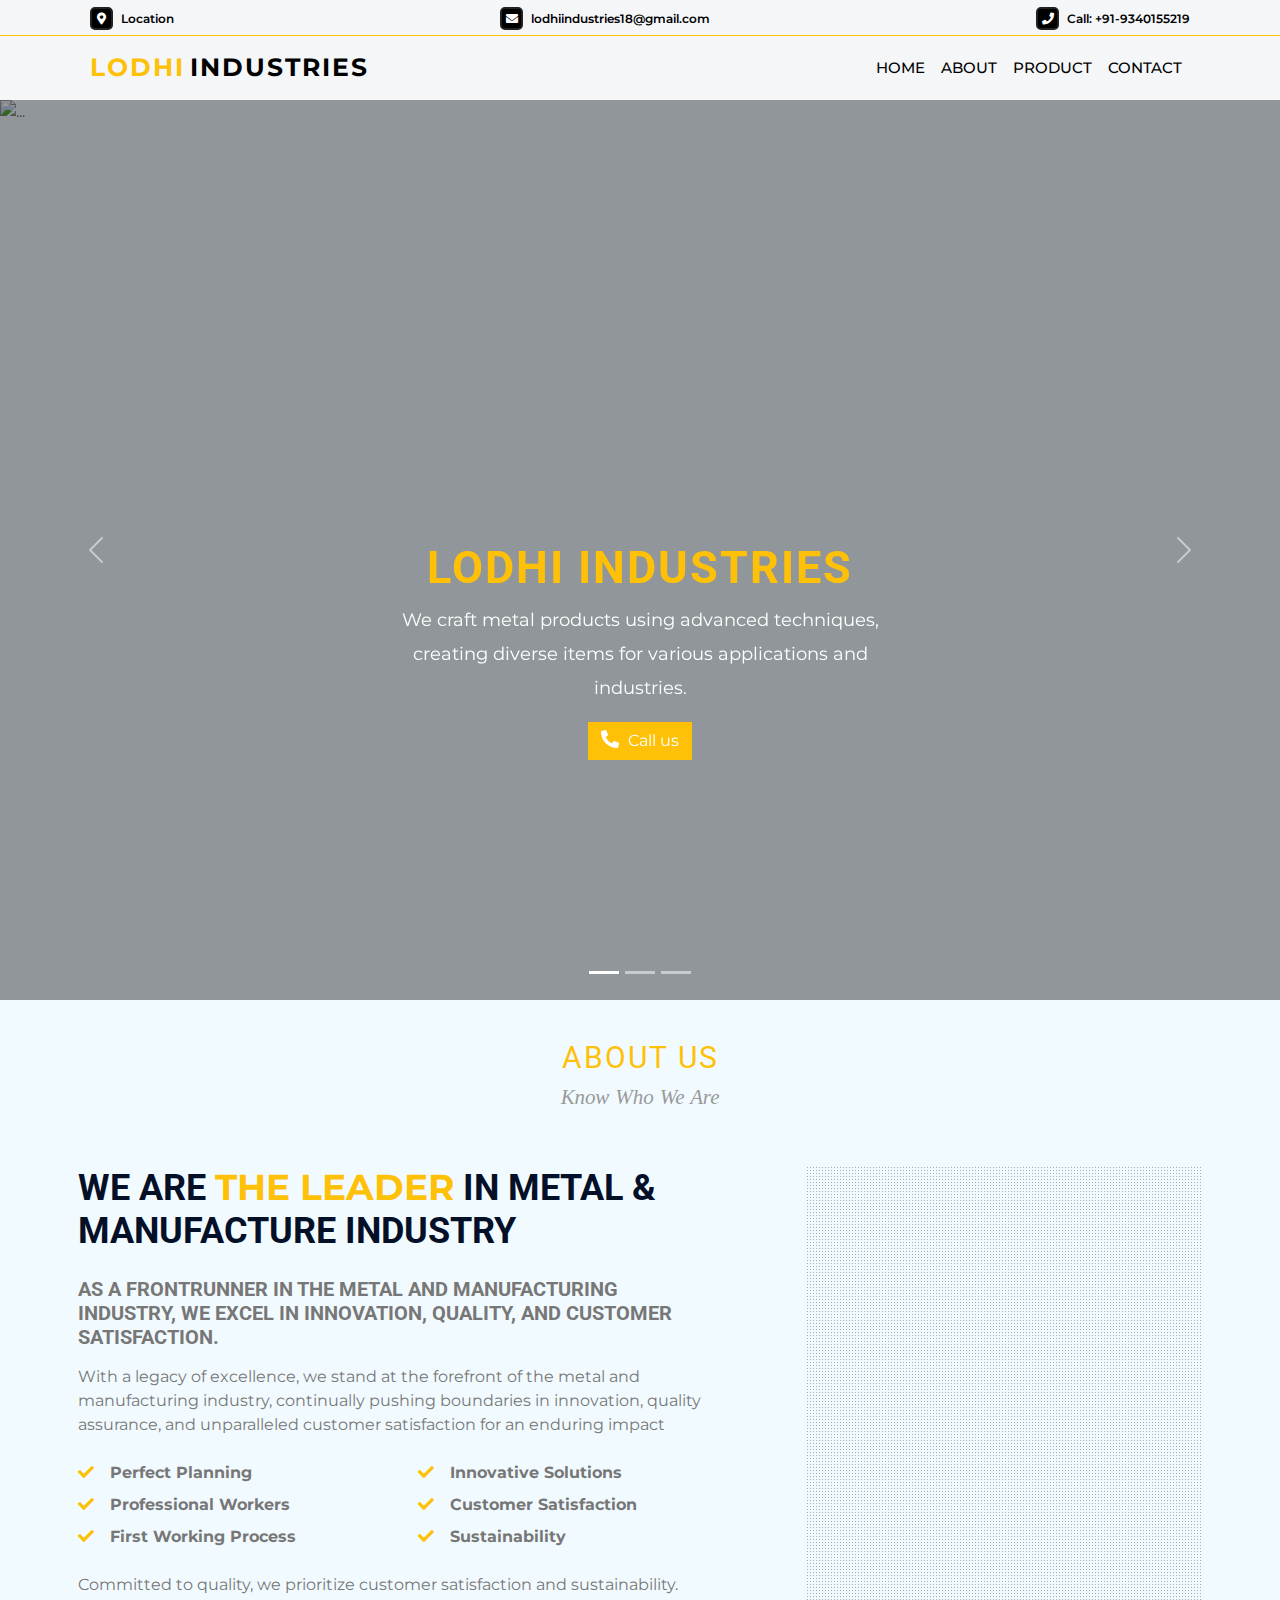
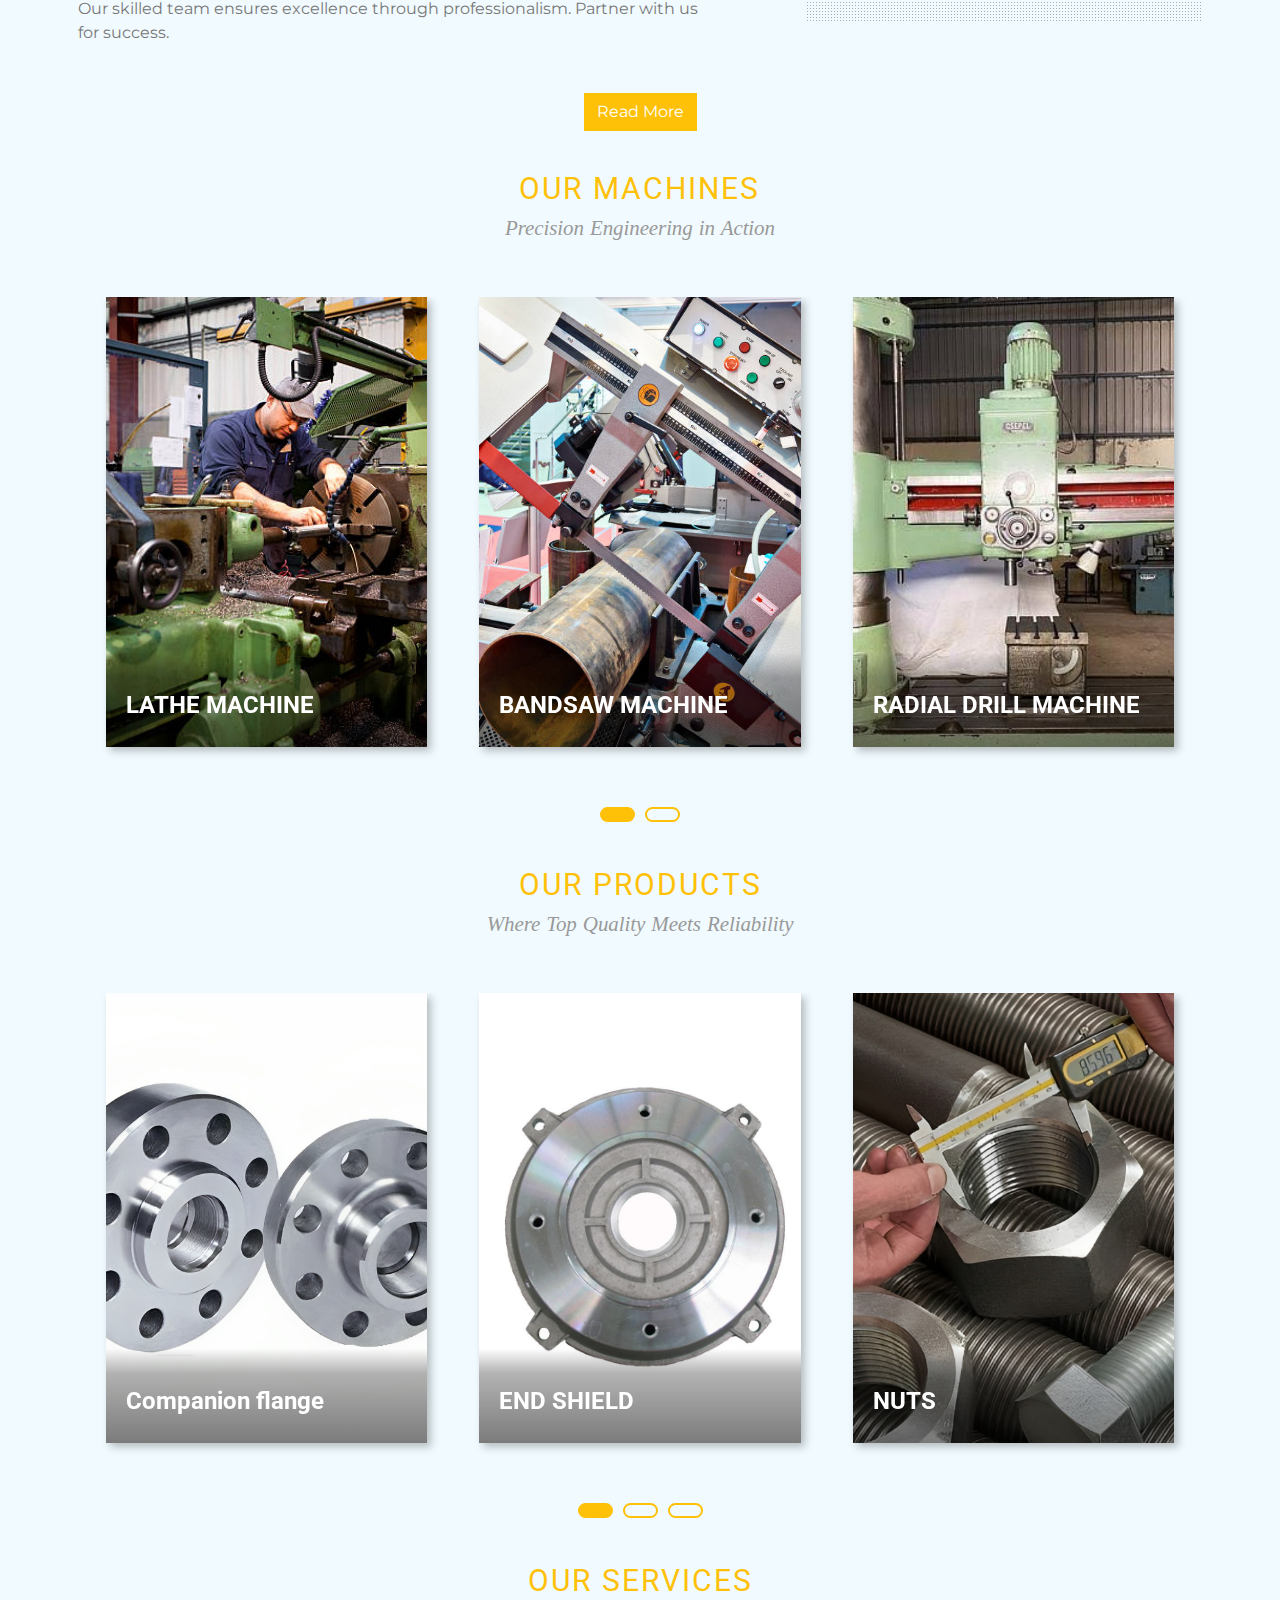
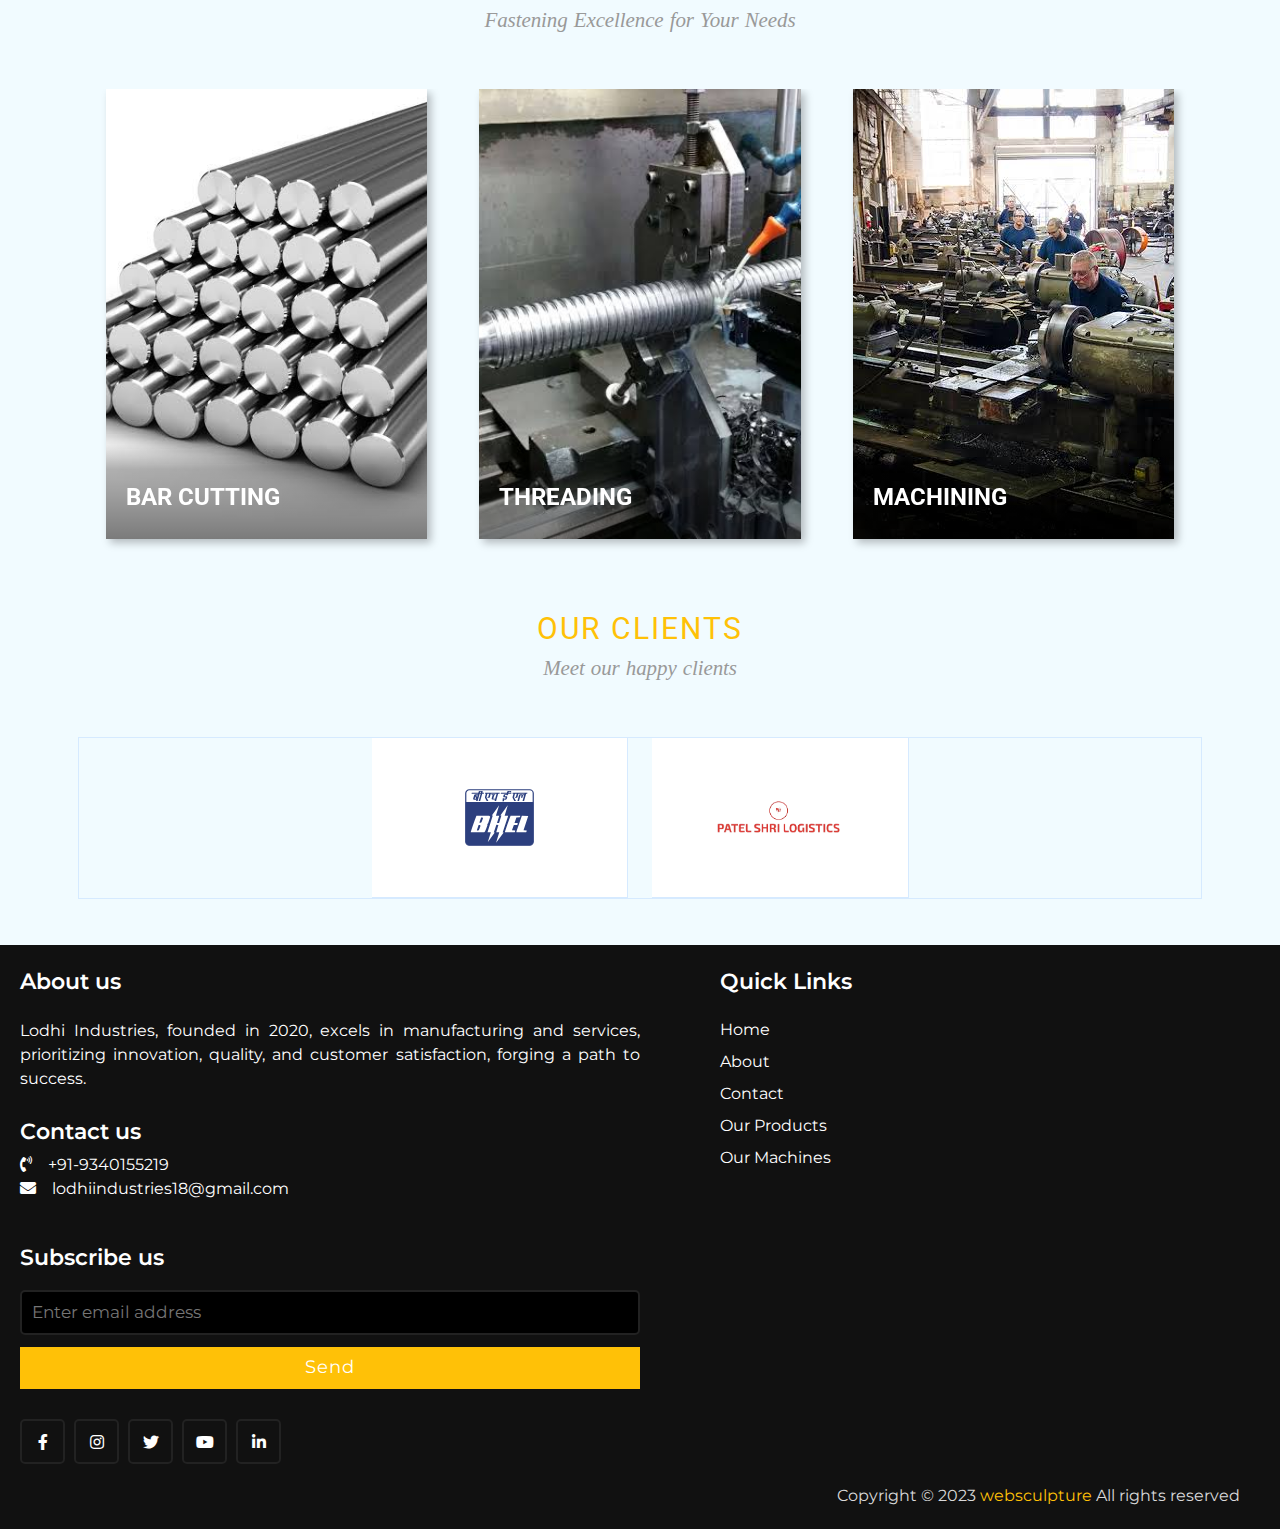
==== index.html @ 5f83c6af "mmsndpdss" ====
<!DOCTYPE html>
<html lang="en">
<!--divinectorweb.com-->
<head>
	<meta charset="UTF-8">
	<meta content="IE=edge" http-equiv="X-UA-Compatible">
	<meta content="width=device-width, initial-scale=1.0" name="viewport">
  
	<title>Lodhi Industries</title>
	<!-- All CSS -->
	<link href="bootstrap.min.css" rel="stylesheet">
	<link href="https://cdn.jsdelivr.net/npm/bootstrap-icons@1.7.2/font/bootstrap-icons.css" rel="stylesheet">
	<link
      rel="stylesheet"
      href="https://cdnjs.cloudflare.com/ajax/libs/font-awesome/6.0.0-beta3/css/all.min.css"
    />
    <!-- Google Font -->
    <link
      href="https://fonts.googleapis.com/css2?family=Poppins:wght@400;500;600&display=swap"
      rel="stylesheet"
    />
    <!-- Favicon -->
    <link href="img/favicon.ico" rel="icon">

    <!-- Google Web Fonts -->
    <link rel="preconnect" href="https://fonts.gstatic.com">
    <link href="https://fonts.googleapis.com/css2?family=Open+Sans:wght@400;600&family=Roboto:wght@500;700&display=swap" rel="stylesheet"> 

    <!-- Icon Font Stylesheet -->
    <link href="https://cdnjs.cloudflare.com/ajax/libs/font-awesome/5.15.0/css/all.min.css" rel="stylesheet">
    <link href="https://cdn.jsdelivr.net/npm/bootstrap-icons@1.4.1/font/bootstrap-icons.css" rel="stylesheet">
    
  <!-- Include Toastr CSS -->
<link rel="stylesheet" type="text/css" href="https://cdnjs.cloudflare.com/ajax/libs/toastr.js/latest/toastr.min.css">

<!-- Include Toastr JavaScript -->
    <script src="https://cdnjs.cloudflare.com/ajax/libs/toastr.js/latest/toastr.min.js"></script>
    
    <!-- Template Stylesheet -->
    <link href="css/style.css" rel="stylesheet">
    
    <!-- owl varousel -->
    <script  src="https://code.jquery.com/jquery-3.5.1.js"></script>
    <script src="https://cdnjs.cloudflare.com/ajax/libs/OwlCarousel2/2.3.4/owl.carousel.min.js"></script>
    <link rel="stylesheet" href="https://cdnjs.cloudflare.com/ajax/libs/OwlCarousel2/2.3.4/assets/owl.carousel.min.css">

    <!-- Libraries Stylesheet -->
    <!-- <link href="lib/owlcarousel/assets/owl.carousel.min.css" rel="stylesheet"> -->
    <link href="lib/tempusdominus/css/tempusdominus-bootstrap-4.min.css" rel="stylesheet" />
    <link href="lib/lightbox/css/lightbox.min.css" rel="stylesheet">

    <!-- Customized Bootstrap Stylesheet -->
    <link href="css/bootstrap.min.css" rel="stylesheet">
<!-- Include Toastr CSS -->
<link rel="stylesheet" type="text/css" href="https://cdnjs.cloudflare.com/ajax/libs/toastr.js/latest/toastr.min.css">

<!-- Include Toastr JavaScript -->
    <script src="https://cdnjs.cloudflare.com/ajax/libs/toastr.js/latest/toastr.min.js"></script>
    <!-- Template Stylesheet -->
    <link href="css/style.css" rel="stylesheet">
	<link href="style.css" rel="stylesheet">
  <!-- <link rel="stylesheet" href="test.css"> -->
</head>
<body>
  <div class="subheader-container bg-light ">
    <div class="container">
      <div class="subheader">
  <div class="left-header">
    <div class="location">
      <a href="https://maps.google.com/maps?q=Your+Address" target="_blank"><i class="fas fa-map-marker-alt"></i> <span>Location</span> </a>
    </div>
    <div class="mail">
      <a href="mailto:lodhiindustries18@gmail.com"> <i class="fas fa-envelope"></i> <span>lodhiindustries18@gmail.com</span> </a>
    </div>
    <div class="phone-header">
      <a  href="tel:9340155219">  <i class="fas fa-phone"></i> <span>Call: +91-9340155219</span> </a>
    </div>
  </div>
    <div class="social-media">
      <a href="#"><i class="fab fa-facebook-f"></i> </a>
      <a href="#"><i class="fab fa-twitter"></i> </a>
      <a href="#"><i class="fab fa-instagram"></i> </a>
    </div>
  </div>
  </div>
  </div>

<div class="seperator"></div>
	<nav class="navbar navbar-expand-lg navbar-light bg-light fixed-top">
		<div class="container">
			<a class="navbar-brand" href="index.html"><span class="text-warning">Lodhi</span>Industries</a> <button aria-controls="navbarSupportedContent" aria-expanded="false" aria-label="Toggle navigation" class="navbar-toggler" data-bs-target="#navbarSupportedContent" data-bs-toggle="collapse" type="button"><span class="navbar-toggler-icon"></span></button>
			<div class="collapse navbar-collapse" id="navbarSupportedContent">
				<ul class="navbar-nav ms-auto mb-2 mb-lg-0">
					<li class="nav-item">
						<a class="nav-link" href="index.html">Home</a>
					</li>
					<li class="nav-item">
						<a class="nav-link" href="about.html">About</a>
					</li>
					<li class="nav-item">
            <a class="nav-link" href="product.html">Product</a>
					</li>
     
					<li class="nav-item">
						<a class="nav-link" href="contact.html">Contact</a>
					</li>
				</ul>
			</div>
		</div>
	</nav>
  <!-- caoursel -->
	<div class="carousel slide" data-bs-ride="carousel" id="carouselExampleIndicators">
		<div class="carousel-indicators">
			<button aria-label="Slide 1" class="active" data-bs-slide-to="0" data-bs-target="#carouselExampleIndicators" type="button"></button> <button aria-label="Slide 2" data-bs-slide-to="1" data-bs-target="#carouselExampleIndicators" type="button"></button> <button aria-label="Slide 3" data-bs-slide-to="2" data-bs-target="#carouselExampleIndicators" type="button"></button>
		</div>
		<div class="carousel-inner remove-mb">
			<div class="carousel-item cr1 active">
				<!-- <img alt="..." class="d-block w-100" src="https://images.unsplash.com/photo-1531053326607-9d349096d887?ixlib=rb-4.0.3&ixid=M3wxMjA3fDB8MHxwaG90by1wYWdlfHx8fGVufDB8fHx8fA%3D%3D&auto=format&fit=crop&w=1470&q=80"> -->
				<img alt="..." class="d-block w-100" src="https://plus.unsplash.com/premium_photo-1682144582509-e520bf8771d3?ixlib=rb-4.0.3&ixid=M3wxMjA3fDB8MHxwaG90by1wYWdlfHx8fGVufDB8fHx8fA%3D%3D&auto=format&fit=crop&w=1914&q=80" class="img-fluid">
				
        


        <div class="carousel-caption">
					<h5>Lodhi Industries</h5>
					<p>We craft metal products using advanced techniques, creating diverse items for various applications and industries.</p>
					<p><a class="btn btn-warning mt-3" href="tel:9340155219"><i class="fas fa-phone-alt"></i> Call us</a></p>
				</div>


			</div>
			<div class="carousel-item cr2">
				<img alt="..." class="d-block w-100 " src="https://images.unsplash.com/photo-1531053326607-9d349096d887?ixlib=rb-4.0.3&ixid=M3wxMjA3fDB8MHxwaG90by1wYWdlfHx8fGVufDB8fHx8fA%3D%3D&auto=format&fit=crop&w=2070&q=80" class="img-fluid">
				<div class="carousel-caption">
					<h5>Always Dedicated</h5>
					<p>
            Crafting quality metal products with advanced techniques for diverse industries, prioritizing precision and innovation.</p>
					<p><a class="btn btn-warning mt-3" href="whatsapp://send?phone=7869408043&text=Hello%20from%20my%20website!%20I%20would%20like%20to%20request%20a%20quotation%20for%20metal%20work."> <i class="fab fa-whatsapp"></i> What's app</a></p>
				</div>
			</div>
			<div class="carousel-item cr3">
				<img alt="..." class="d-block w-100 " src="https://images.unsplash.com/photo-1608126841512-ed53266c1d62?ixlib=rb-4.0.3&ixid=M3wxMjA3fDB8MHxwaG90by1wYWdlfHx8fGVufDB8fHx8fA%3D%3D&auto=format&fit=crop&w=2071&q=80" class="img-fluid">
				<div class="carousel-caption">
					<h5>True Construction</h5>
					<p>
            Creating top-notch metal products with advanced techniques for various industries, focusing on precision and innovation.</p>
					<p><a class="btn btn-warning mt-3" href="tel:9340155219"> <i class="fas fa-phone-alt"></i>Call us</a></p>
				</div>
			</div>
		</div>
    <button class="carousel-control-prev" data-bs-slide="prev" data-bs-target="#carouselExampleIndicators" type="button"><span aria-hidden="true" class="carousel-control-prev-icon"></span> <span class="visually-hidden">Previous</span></button> <button class="carousel-control-next" data-bs-slide="next" data-bs-target="#carouselExampleIndicators" type="button"><span aria-hidden="true" class="carousel-control-next-icon"></span> <span class="visually-hidden">Next</span></button>
	</div>


   <!-- about -->
   <div class="container">
    <div class="container-fluid py-6 ">
      <div class="row">
        <div class="six">
      <h1>About US<br>
        <span>Know Who We Are</span>
      </h1>
    </div>
          </div>
      <div class="row g-5">
          <div class="col-lg-7">
              <h1 class="display-5 text-uppercase mb-4">We are <span class="text-primary">the Leader</span> in Metal & Manufacture Industry</h1>
              <h4 class="text-uppercase mb-3 text-body">
                As a frontrunner in the metal and manufacturing industry, we excel in innovation, quality, and customer satisfaction.</h4>
              <p>
                With a legacy of excellence, we stand at the forefront of the metal and manufacturing industry, continually pushing boundaries in innovation, quality assurance, and unparalleled customer satisfaction for an enduring impact</p>
              <div class="row gx-5 py-2">
                  <div class="col-sm-6 mb-2">
                      <p class="fw-bold mb-2"><i class="fa fa-check text-primary me-3"></i>Perfect Planning</p>
                      <p class="fw-bold mb-2"><i class="fa fa-check text-primary me-3"></i>Professional Workers</p>
                      <p class="fw-bold mb-2"><i class="fa fa-check text-primary me-3"></i>First Working Process</p>
                  </div>
                  <div class="col-sm-6 mb-2">
                      <p class="fw-bold mb-2"><i class="fa fa-check text-primary me-3"></i>Innovative Solutions</p>
                      <p class="fw-bold mb-2"><i class="fa fa-check text-primary me-3"></i>Customer Satisfaction</p>
                      <p class="fw-bold mb-2"><i class="fa fa-check text-primary me-3"></i>Sustainability</p>
                  </div>
              </div>
              <p class="mb-4">Committed to quality, we prioritize customer satisfaction and sustainability. Our skilled team ensures excellence through professionalism. Partner with us for success.</p>
              <!-- <img src="img/signature.jpg" alt="kjgk"> -->
          </div>
          <div class="col-lg-5 pb-5 desktop-none" style="min-height: 400px;">

              <div class="position-relative bg-dark-radial h-100 ms-5">

                <!-- change -->
                  <!-- <img class="position-absolute w-100 h-100 mt-5 ms-n5 " src="img/about-image-new.png" style="object-fit: cover;"> -->
              </div>
          </div>
          <div class="row">
            <div class="col-12 text-center mt-4">
              <a href="about.html" class="btn btn-primary">Read More</a>
            </div>
          </div>
      </div>
      
    </div>
  </div>

  	<!-- machines -->
	<section id="machines" class="container">
    <div class="row">
      <div class="six">
      <h1>our machines<br>
      <span>Precision Engineering in Action</span>
      </h1>
      </div>
        </div>
        <!-- <div class="wrapper"> -->
          <div class="carousel owl-carousel ">
          <div class="column">
            <article class="card-machine">
              <img
                class="card__background"
                src="./img/machine1.jpeg"
                alt="Photo of Cartagena's cathedral at the background and some colonial style houses"
                width="1920"
                height="2193"
              />
              <div class="card__content | flow">
                <div class="card__content--container | flow">
                  <h2 class="card__title">LATHE MACHINE</h2>
                  <p class="card__description">
                   
Versatile machine tool for precisely shaping, cutting, and drilling materials, commonly used in metalworking, woodworking, and manufacturing processes.
                  </p>
                </div>
                
              </div>
            </article>
            
          </div>
          <div class="column">
            <article class="card-machine">
              <img
                class="card__background"
                src="./img/machine2.jpeg"
                alt="Photo of Cartagena's cathedral at the background and some colonial style houses"
                width="1920"
                height="2193"
              />
              <div class="card__content | flow">
                <div class="card__content--container | flow">
                  <h2 class="card__title">BANDSAW MACHINE</h2>
                  <p class="card__description">
               
Powerful cutting machine with a continuous metal band for precision cutting in woodworking, metalworking, and other industrial applications
                  </p>
                </div>
                
              </div>
            </article>
            
          </div>
          <div class="column">
            <article class="card-machine">
              <img
                class="card__background"
                src="./img/machine-crop.jpeg"
                alt="Photo of Cartagena's cathedral at the background and some colonial style houses"
                width="1920"
                height="2193"
              />
              <div class="card__content | flow">
                <div class="card__content--container | flow">
                  <h2 class="card__title">RADIAL DRILL MACHINE</h2>
                  <p class="card__description">
                    Machining tool with a movable arm for drilling holes at various angles and positions, commonly used in metalworking and construction.
                  </p>
                </div>
                
              </div>
            </article>
            
          </div>
          <div class="column">
            <article class="card-machine">
              <img
                class="card__background"
                src="./img/machine5.jpeg"
                alt="Photo of Cartagena's cathedral at the background and some colonial style houses"
                width="1920"
                height="2193"
              />
              <div class="card__content | flow">
                <div class="card__content--container | flow">
                  <h2 class="card__title">Grinder machine </h2>
                  <p class="card__description">
                    Precision tool for shaping, sharpening, or polishing metal, often with abrasive wheels or discs, used in various industrial applications
                  </p>
                </div>
                
              </div>
            </article>
            
          </div>
          <div class="column">
            <article class="card-machine">
              <img
                class="card__background"
                src="./img/machine4.jpeg"
                alt="Photo of Cartagena's cathedral at the background and some colonial style houses"
                width="1920"
                height="2193"
              />
              <div class="card__content | flow">
                <div class="card__content--container | flow">
                  <h2 class="card__title"> MILLING MACHINE</h2>
                  <p class="card__description">
            
A metalworking machine that uses rotary cutters to remove material, shaping metal pieces with precision in various industrial applications.
                  </p>
                </div>
                
              </div>
            </article>
            
          </div>
          <!-- <div class="column">
            <article class="card-machine">
              <img
                class="card__background"
                src="https://images.unsplash.com/photo-1508465818649-14a170138405?ixlib=rb-4.0.3&ixid=M3wxMjA3fDB8MHxwaG90by1wYWdlfHx8fGVufDB8fHx8fA%3D%3D&auto=format&fit=crop&w=1958&q=80"
                alt="Photo of Cartagena's cathedral at the background and some colonial style houses"
                width="1920"
                height="2193"
              />
              <div class="card__content | flow">
                <div class="card__content--container | flow">
                  <h2 class="card__title">Colombia</h2>
                  <p class="card__description">
                    Lorem ipsum dolor sit amet, consectetur adipisicing elit. Rerum in
                    labore laudantium deserunt fugiat numquam.
                  </p>
                </div>
              </div>
            </article>
            
          </div>
           -->
        </div>
        <!-- </div> -->
    </section>

    <!-- products -->
<section class="container" id="products">
  <div class="row">
    <div class="six">
    <h1>our Products<br>
    <span>Where Top Quality Meets Reliability</span>
    </h1>
    </div>
      </div>
      <div class="carousel owl-carousel ">
        <div class="column">
          <article class="card-machine">
            <img
              class="card__background"
              src="./img/campanion-good.png"
              alt="Photo of Cartagena's cathedral at the background and some colonial style houses"
              width="1920"
              height="2193"
            />
            <div class="card__content | flow">
              <div class="card__content--container | flow">
                <h2 class="card__title"> Companion flange</h2>
                <p class="card__description">
                 

                 
We manufacture high-quality companion flanges, available in various types, designed to meet precise specifications and ensure superior performance in diverse applications.
                </p>
              </div>
              
            </div>
          </article>
        </div>
        <div class="column">
          <article class="card-machine">
            <img
              class="card__background"
              src="./img/end-shield.jpg"
              alt="Photo of Cartagena's cathedral at the background and some colonial style houses"
              width="1920"
              height="2193"
            />
            <div class="card__content | flow">
              <div class="card__content--container | flow">
                <h2 class="card__title"> END SHIELD </h2>
                <p class="card__description">
          
                  Our End Shields provide crucial protection and support in various applications, ensuring reliable performance and durability with premium-quality materials and craftsmanship
                </p>
              </div>
              
            </div>
          </article>
        </div>
        <div class="column">
          <article class="card-machine">
            <img
              class="card__background"

              src="./img/good-boult.png"
              alt="Photo of Cartagena's cathedral at the background and some colonial style houses"
              width="1920"
              height="2193"
            />
            <div class="card__content | flow">
              <div class="card__content--container | flow">
                <h2 class="card__title">NUTS</h2>
                <p class="card__description">
             
                  Our premium Coupling, Flange, Hex, Lock, Slotted, Square, and Wheel Nuts ensure secure and versatile fastening solutions with uncompromising quality.
                </p>
              </div>
              
            </div>
          </article>
        </div>
        <div class="column">
          <article class="card-machine">
            <img
              class="card__background"
              src="./img/Nut-bad-quality.jpeg"
              alt="Photo of Cartagena's cathedral at the background and some colonial style houses"
              width="1920"
              height="2193"
            />
            <div class="card__content | flow">
              <div class="card__content--container | flow">
                <h2 class="card__title">BOLTS</h2>
                <p class="card__description">
                 

                  We manufacture top-quality Carriage Bolts, Hex Head Bolts, Plow Bolts, and Square Head Bolts for reliable and durable fastening solutions.
                </p>
              </div>
              
            </div>
          </article>
        </div>
       
        <div class="column">
          <article class="card-machine">
            <img
              class="card__background"
              src="./img/stud-bad.jpeg"
              alt="Photo of Cartagena's cathedral at the background and some colonial style houses"
              width="1920"
              height="2193"
            />
            <div class="card__content | flow">
              <div class="card__content--container | flow">
                <h2 class="card__title">STUD</h2>
                <p class="card__description">
                  Our top-quality Studs offer dependable threading solutions, featuring Threaded Rods, Double-End Studs, and Weld Studs for various industrial applications
                </p>
              </div>
              
            </div>
          </article>
        </div>
        <div class="column">
          <article class="card-machine">
            <img
              class="card__background"
              src="/img/washer-2.jpg"
              alt="Photo of Cartagena's cathedral at the background and some colonial style houses"
              width="1920"
              height="2193"
            />
            <div class="card__content | flow">
              <div class="card__content--container | flow">
                <h2 class="card__title"> Washer </h2>
                <p class="card__description">
                  
Our premium Washers enhance fastening performance with precision-engineered Flat, Lock, Fender, Split, Belleville, and Spring Washers for lasting reliability.
                </p>
              </div>
              
            </div>
          </article>
          
        </div>
    
        <div class="column">
          <article class="card-machine">
            <img
              class="card__background"
              src="./img/bush-bad.jpeg"
              alt="Photo of Cartagena's cathedral at the background and some colonial style houses"
              width="1920"
              height="2193"
            />
            <div class="card__content | flow">
              <div class="card__content--container | flow">
                <h2 class="card__title">BUSH</h2>
                <p class="card__description">
                
Our high-quality Bushings offer versatile and dependable solutions, including Sleeve, Flanged, Tapered, and Thrust Bushings, enhancing performance across diverse applications.
                </p>
              </div>
            </div>
          </article>
          
        </div>
      </div>
  
  </section>

   
<!-- services   -->

<section class="container" id="services">
  <div class="row">
    <div class="six">
      <h1>our Services<br>
        <span>Fastening Excellence for Your Needs</span>
      </h1>
    </div>
      </div>
      <div class="carousel owl-carousel ">
        <div class="column">
          <article class="card-machine">
            <img
              class="card__background  img-fluid"
              src="./img/bar-cutting.jpeg"
              alt="Photo of Cartagena's cathedral at the background and some colonial style houses"
              width="1920"
              height="2193"
            />
            <div class="card__content | flow">
              <div class="card__content--container | flow">
                <h2 class="card__title">BAR CUTTING</h2>
                <p class="card__description">
                 

                  We specialize in bar cutting with expert precision, delivering accurate and reliable cuts to enhance structural integrity, making us a trusted choice for quality construction solutions
                          </p>
              </div>
              
            </div>
          </article>
        </div>
        <div class="column">
          <article class="card-machine">
            <img
              class="card__background  img-fluid"

              src="img/Threading.jpeg"
              alt="Photo of Cartagena's cathedral at the background and some colonial style houses"
              width="2193"
              height="2193"
            />
            <div class="card__content | flow">
              <div class="card__content--container | flow">
                <h2 class="card__title">THREADING</h2>
                <p class="card__description">
             
                  Exceptional threading expertise, guaranteeing precision and reliability in every thread, bolstering structural strength and making us a preferred provider for superior construction solutions
                </p>
              </div>
              
            </div>
          </article>
        </div>
        <div class="column">
          <article class="card-machine">
            <img
              class="card__background  img-fluid"
              src="./img/Maching.jpeg"
              alt="Photo of Cartagena's cathedral at the background and some colonial style houses"
              width="2193"
              height="2193"
            />
            <div class="card__content | flow">
              <div class="card__content--container | flow">
                <h2 class="card__title">MACHINING</h2>
                <p class="card__description">
                  Skilled in precision machining, we craft intricate components with accuracy, meeting diverse industrial needs for superior performance and reliability.
                </p>
              </div>
              
            </div>
          </article>
        </div>
   
      </div>
  
  </section>
	<!-- <section class="container">
      <div class="row">
	  <div class="six">
  <h1>our Services<br>
    <span>Fastening Excellence for Your Needs</span>
  </h1>
</div>
      </div>
      <div class="row">
        <div class="column">
          <div class="card">
            <div class="icon-wrapper">
              <i class="fas fa-hammer"></i>
            </div>
            <h3>Service Heading</h3>
            <p>
              Lorem ipsum dolor, sit amet consectetur adipisicing elit. Quisquam
              consequatur necessitatibus eaque.
            </p>
          </div>
        </div>
        <div class="column">
          <div class="card">
            <div class="icon-wrapper">
              <i class="fas fa-brush"></i>
            </div>
            <h3>Service Heading</h3>
            <p>
              Lorem ipsum dolor, sit amet consectetur adipisicing elit. Quisquam
              consequatur necessitatibus eaque.
            </p>
          </div>
        </div>
        <div class="column">
          <div class="card">
            <div class="icon-wrapper">
              <i class="fas fa-wrench"></i>
            </div>
            <h3>Service Heading</h3>
            <p>
              Lorem ipsum dolor, sit amet consectetur adipisicing elit. Quisquam
              consequatur necessitatibus eaque.
            </p>
          </div>
        </div>
        <div class="column">
          <div class="card">
            <div class="icon-wrapper">
              <i class="fas fa-truck-pickup"></i>
            </div>
            <h3>Service Heading</h3>
            <p>
              Lorem ipsum dolor, sit amet consectetur adipisicing elit. Quisquam
              consequatur necessitatibus eaque.
            </p>
          </div>
        </div>
        <div class="column">
          <div class="card">
            <div class="icon-wrapper">
              <i class="fas fa-broom"></i>
            </div>
            <h3>Service Heading</h3>
            <p>
              Lorem ipsum dolor, sit amet consectetur adipisicing elit. Quisquam
              consequatur necessitatibus eaque.
            </p>
          </div>
        </div>
        <div class="column">
          <div class="card">
            <div class="icon-wrapper">
              <i class="fas fa-plug"></i>
            </div>
            <h3>Service Heading</h3>
            <p>
              Lorem ipsum dolor, sit amet consectetur adipisicing elit. Quisquam
              consequatur necessitatibus eaque.
            </p>
          </div>
        </div>
      </div>
    </section> -->

<!-- numbers -->

<!-- <div class="container">
  <div class="row">
	  <div class="six">
  <h1>our Achivements<br>
    <span>Example Tagline Text</span>
  </h1>
</div>
</div>
  <div class="wrapper-number">
  <div class="container-number ">
    <i class="fas fa-utensils"></i>
    <span class="num" data-val="400">000</span>
    <span class="text">Meals Delivered</span>
  </div>
  <div class="container-number ">
    <i class="fas fa-smile-beam"></i>
    <span class="num" data-val="340">000</span>
    <span class="text">Happy Customers</span>
  </div>
  <div class="container-number ">
    <i class="fas fa-list"></i>
    <span class="num" data-val="225">000</span>
    <span class="text">Menu Items</span>
  </div>
  <div class="container-number ">
    <i class="fas fa-star"></i>
    <span class="num" data-val="280">000</span>
    <span class="text">Five Stars</span>
  </div>
</div>

</div> -->

<!-- about -->
<!-- <div class="container">
  <div class="container-fluid py-6 ">
    <div class="row">
      <div class="six">
    <h1>About US<br>
      <span>Example Tagline Text</span>
    </h1>
  </div>
        </div>
    <div class="row g-5">
        <div class="col-lg-7">
            <h1 class="display-5 text-uppercase mb-4">We are <span class="text-primary">the Leader</span> in Construction Industry</h1>
            <h4 class="text-uppercase mb-3 text-body">Tempor erat elitr at rebum at at clita. Diam dolor diam ipsum tempor sit diam amet diam et eos labore</h4>
            <p>Tempor erat elitr at rebum at at clita aliquyam consetetur. Diam dolor diam ipsum et, tempor voluptua sit consetetur sit. Aliquyam diam amet diam et eos sadipscing labore. Clita erat ipsum et lorem et sit, sed stet no labore lorem sit. Sanctus clita duo justo et tempor</p>
            <div class="row gx-5 py-2">
                <div class="col-sm-6 mb-2">
                    <p class="fw-bold mb-2"><i class="fa fa-check text-primary me-3"></i>Perfect Planning</p>
                    <p class="fw-bold mb-2"><i class="fa fa-check text-primary me-3"></i>Professional Workers</p>
                    <p class="fw-bold mb-2"><i class="fa fa-check text-primary me-3"></i>First Working Process</p>
                </div>
                <div class="col-sm-6 mb-2">
                    <p class="fw-bold mb-2"><i class="fa fa-check text-primary me-3"></i>Perfect Planning</p>
                    <p class="fw-bold mb-2"><i class="fa fa-check text-primary me-3"></i>Professional Workers</p>
                    <p class="fw-bold mb-2"><i class="fa fa-check text-primary me-3"></i>First Working Process</p>
                </div>
            </div>
            <p class="mb-4">Tempor erat elitr at rebum at at clita aliquyam consetetur. Diam dolor diam ipsum et, tempor voluptua sit consetetur sit. Aliquyam diam amet diam et eos labore</p>
            <img src="img/signature.jpg" alt="">
        </div>
        <div class="col-lg-5 pb-5" style="min-height: 400px;">
            <div class="position-relative bg-dark-radial h-100 ms-5">
                <img class="position-absolute w-100 h-100 mt-5 ms-n5" src="img/about.jpg" style="object-fit: cover;">
            </div>
        </div>
        <div class="row">
          <div class="col-12 text-center mt-4">
            <a href="#" class="btn btn-primary">Read More</a>
          </div>
        </div>
    </div>
    
  </div>
</div> -->



<!-- fotter -->
 <!-- <div class="footer">
      <div class="heading">
      
      </div>
      <div class="content">
        <div class="services">
          <h4>Services</h4>
          <p><a href="#">nakkey</a></p>
          <p><a href="#">Nut</a></p>
          <p><a href="#">bold</a></p>
          <p><a href="#">hecjdo</a></p>
        </div>
        <div class="social-media">
          <h4>Social</h4>
          <p>
            <a href="#"
              ><i class="fab fa-linkedin"></i> Linkedin</a
            >
          </p>
          <p>
            <a href="#"
              ><i class="fab fa-twitter"></i> Twitter</a
            >
          </p>
      
          <p>
            <a href="https://www.facebook.com/codewithfaraz"
              ><i class="fab fa-facebook"></i> Facebook</a
            >
          </p>
          <p>
            <a href="https://www.instagram.com/codewithfaraz"
              ><i class="fab fa-instagram"></i> Instagram</a
            >
          </p>
        </div>
        <div class="links">
          <h4>Quick links</h4>
          <p><a href="#">Home</a></p>
          <p><a href="#">About</a></p>
          <p><a href="#">Blogs</a></p>
          <p><a href="#">Contact</a></p>
        </div>
        <div class="details">
          <h4 class="address">Address</h4>
          <p>
            Lorem ipsum dolor sit amet consectetur <br />
            adipisicing elit. Cupiditate, qui!
          </p>
          <h4 class="mobile">Mobile</h4>
          <p><a href="#">+91-12225*****</a></p>
          <h4 class="mail">Email</h4>
          <p><a href="#">jeeshank@gmail.com</a></p>
        </div>
      </div>
      <footer>
        <hr />
        © 2023 websculpture.
      </footer>
      </div> -->
<!-- products -->
<!-- <section class="container" id="products">
  <div class="row">
    <div class="six">
    <h1>our Products<br>
    <span>Where Top Quality Meets Reliability</span>
    </h1>
    </div>
      </div>
      <div class="carousel owl-carousel ">
        <div class="column">
          <article class="card-machine">
            <img
              class="card__background"
              src="./img/campanion-good.png"
              alt="Photo of Cartagena's cathedral at the background and some colonial style houses"
              width="1920"
              height="2193"
            />
            <div class="card__content | flow">
              <div class="card__content--container | flow">
                <h2 class="card__title"> Companion flange</h2>
                <p class="card__description">
                 

                 
We manufacture high-quality companion flanges, available in various types, designed to meet precise specifications and ensure superior performance in diverse applications.
                </p>
              </div>
              
            </div>
          </article>
        </div>
        <div class="column">
          <article class="card-machine">
            <img
              class="card__background"
              src="./img/end-shield.jpg"
              alt="Photo of Cartagena's cathedral at the background and some colonial style houses"
              width="1920"
              height="2193"
            />
            <div class="card__content | flow">
              <div class="card__content--container | flow">
                <h2 class="card__title"> END SHIELD </h2>
                <p class="card__description">
          
                  Our End Shields provide crucial protection and support in various applications, ensuring reliable performance and durability with premium-quality materials and craftsmanship
                </p>
              </div>
              
            </div>
          </article>
        </div>
        <div class="column">
          <article class="card-machine">
            <img
              class="card__background"

              src="./img/good-boult.png"
              alt="Photo of Cartagena's cathedral at the background and some colonial style houses"
              width="1920"
              height="2193"
            />
            <div class="card__content | flow">
              <div class="card__content--container | flow">
                <h2 class="card__title">NUTS</h2>
                <p class="card__description">
             
                  Our premium Coupling, Flange, Hex, Lock, Slotted, Square, and Wheel Nuts ensure secure and versatile fastening solutions with uncompromising quality.
                </p>
              </div>
              
            </div>
          </article>
        </div>
        <div class="column">
          <article class="card-machine">
            <img
              class="card__background"
              src="./img/Nut-bad-quality.jpeg"
              alt="Photo of Cartagena's cathedral at the background and some colonial style houses"
              width="1920"
              height="2193"
            />
            <div class="card__content | flow">
              <div class="card__content--container | flow">
                <h2 class="card__title">BOLTS</h2>
                <p class="card__description">
                 

                  We manufacture top-quality Carriage Bolts, Hex Head Bolts, Plow Bolts, and Square Head Bolts for reliable and durable fastening solutions.
                </p>
              </div>
              
            </div>
          </article>
        </div>
       
        <div class="column">
          <article class="card-machine">
            <img
              class="card__background"
              src="./img/stud-bad.jpeg"
              alt="Photo of Cartagena's cathedral at the background and some colonial style houses"
              width="1920"
              height="2193"
            />
            <div class="card__content | flow">
              <div class="card__content--container | flow">
                <h2 class="card__title">STUD</h2>
                <p class="card__description">
                  Our top-quality Studs offer dependable threading solutions, featuring Threaded Rods, Double-End Studs, and Weld Studs for various industrial applications
                </p>
              </div>
              
            </div>
          </article>
        </div>
        <div class="column">
          <article class="card-machine">
            <img
              class="card__background"
              src="/img/washer-2.jpg"
              alt="Photo of Cartagena's cathedral at the background and some colonial style houses"
              width="1920"
              height="2193"
            />
            <div class="card__content | flow">
              <div class="card__content--container | flow">
                <h2 class="card__title"> Washer </h2>
                <p class="card__description">
                  
Our premium Washers enhance fastening performance with precision-engineered Flat, Lock, Fender, Split, Belleville, and Spring Washers for lasting reliability.
                </p>
              </div>
              
            </div>
          </article>
          
        </div>

      </div>
  
  </section> -->

   
  <!-- clients -->
	<section id="clients" class="section-bg">

    <div class="container">
    
    <div class="row">
        <div class="six">
      <h1>our CLients<br>
        <span>Meet our happy clients</span>
      </h1>
    </div>
          </div>
    
      <div class="row no-gutters clients-wrap clearfix wow fadeInUp" style="visibility: visible;animation-name: fadeInUp;justify-content: center;">
    
      <div class="col-lg-3 col-md-4 col-xs-6">
        <div class="client-logo">
        <img src="img/bhel-2.svg" class="img-fluid" alt="">
        </div>
      </div>
<!--       
      <div class="col-lg-3 col-md-4 col-xs-6">
        <div class="client-logo">
        <img src="img/manoj-removebg-preview.png" class="img-fluid" alt="">
        </div>
      </div> -->
      
      <div class="col-lg-3 col-md-4 col-xs-6">
        <div class="client-logo">
        <img src="img/patel-shri-logistics.png" class="img-fluid" alt="">
        </div>
      </div>
      
      <!-- <div class="col-lg-3 col-md-4 col-xs-6">
        <div class="client-logo">
        <img src="https://res.cloudinary.com/dxfq3iotg/image/upload/v1559460358/client-4.png" class="img-fluid" alt="">
        </div> -->
      </div>
      
      <!-- <div class="col-lg-3 col-md-4 col-xs-6">
        <div class="client-logo">
        <img src="https://res.cloudinary.com/dxfq3iotg/image/upload/v1559460379/client-5.png" class="img-fluid" alt="">
        </div>
      </div>
      
      <div class="col-lg-3 col-md-4 col-xs-6">
        <div class="client-logo">
        <img src="https://res.cloudinary.com/dxfq3iotg/image/upload/v1559460398/client-6.png" class="img-fluid" alt="">
        </div>
      </div>
      
      <div class="col-lg-3 col-md-4 col-xs-6">
        <div class="client-logo">
        <img src="https://res.cloudinary.com/dxfq3iotg/image/upload/v1559460418/client-7.png" class="img-fluid" alt="">
        </div>
      </div>
      
      <div class="col-lg-3 col-md-4 col-xs-6">
        <div class="client-logo">
        <img src="https://res.cloudinary.com/dxfq3iotg/image/upload/v1559460149/abof.png" class="img-fluid" alt="">
        </div>
      </div> -->
    
      </div>
    
    </div>
    
    </section>








    <!-- footer -->
    <footer>
      <div class="content">
        <div class="left box">
          <div class="upper">
            <div class="topic">About us</div>
            <p>
             Lodhi Industries, founded in 2020, excels in manufacturing and services, prioritizing innovation, quality, and customer satisfaction, forging a path to success.</p>
          </div>
          <div class="lower">
            <div class="topic">Contact us</div>
            <div class="phone">
              <a href="tel:9340155219"><i class="fas fa-phone-volume"></i>+91-9340155219</a>
            </div>
            <div class="email">
              <a href="mailto:lodhiindustries18@gmail.com"> <i class="fas fa-envelope"></i>lodhiindustries18@gmail.com</a>
            </div>
          </div>
        </div>
        <div class="middle box">
         <div class="topic">Quick Links</div>
         <div><a href="index.html">Home</a></div>
         <div><a href="about.html">About</a></div>
         <div><a href="contact.html">Contact</a></div>
         <div><a href="#products">Our Products</a></div>
         <div><a href="#machines">Our Machines</a></div>
        </div>
        <div class="right box">
          <div class="topic">Subscribe us</div>
          <form >
              <input type="email" placeholder="Enter email address" id="emailInput" required>
              <input type="submit" name="" value="Send" id="sendButton-mail">
              <span class="overlay"></span>
              <div class="media-icons">
                  <a href="#"><i class="fab fa-facebook-f"></i></a>
                  <a href="#"><i class="fab fa-instagram"></i></a>
                  <a href="#"><i class="fab fa-twitter"></i></a>
                  <a href="#"><i class="fab fa-youtube"></i></a>
                  <a href="#"><i class="fab fa-linkedin-in"></i></a>
              </div>
          </form>
      </div>
  
      </div>
      <div class="bottom">
        <p>Copyright © 2023 <a href="https://www.websculpture.in/">websculpture</a> All rights reserved</p>
      </div>
    </footer>


	<!-- All Js -->

    <!-- JavaScript Libraries -->
    <script src="https://code.jquery.com/jquery-3.5.1.js"></script>
    <script src="https://cdnjs.cloudflare.com/ajax/libs/OwlCarousel2/2.3.4/owl.carousel.min.js"></script>
    <script src="https://cdnjs.cloudflare.com/ajax/libs/toastr.js/latest/toastr.min.js"></script>
    
    <!-- Bootstrap JavaScript -->
    <script src="bootstrap.bundle.min.js"></script>
    
    <!-- Your Custom JavaScript Files -->
    <script src="script.js"></script>
    
    <!-- Owl Carousel Initialization -->
    <script>
        $(document).ready(function() {
            $(".owl-carousel").owlCarousel({
                margin: 20,
                // loop: true,
                // autoplay: true,
                autoplayTimeout: 2000,
                autoplayHoverPause: true,
                responsive: {
                    0:{
                        items:1,
                        nav: false
                    },
                    600:{
                        items:2,
                        nav: false
                    },
                    1000:{
                        items:3,
                        nav: false
                    }
                }
            });
        });
        
// Add an event listener to the form submission
document.getElementById("sendButton-mail").addEventListener("click", function () {

const emailInput = document.getElementById("emailInput");


// Regular expression for email validation
const emailPattern = /^[^\s@]+@[^\s@]+\.[^\s@]+$/;

// Check if all fields are filled and the email is valid
if (!emailPattern.test(emailInput.value.trim()) ) {
  toastr.error("Please fill in all fields with valid information!", "Error");
} else {
  // Show a success toast if all fields are filled and email is valid
  toastr.success("Message sent successfully!", "Success");

  // Clear the form after successful submission

  emailInput.value = "";

}
});
    </script>
</body>
</html>
---- css/style.css ----
/********** Template CSS **********/
:root {
    --primary: #FD5D14;
    --secondary: #FDBE33;
    --light: #F4F6F8;
    --dark: #040F28;
}
/* 
.pt-6 {
    padding-top: 90px;
}

.pb-6 {
    padding-bottom: 90px;
}

.py-6 {
    padding-top: 90px;
    padding-bottom: 90px;
}

.btn {
    position: relative;
    font-weight: 600;
    text-transform: uppercase;
    transition: .5s;
}

.btn::after {
    position: absolute;
    content: "";
    width: 0;
    height: 5px;
    bottom: -1px;
    left: 50%;
    background: var(--primary);
    transition: .5s;
}

.btn.btn-primary::after {
    background: var(--dark);
}

.btn:hover::after,
.btn.active::after {
    width: 50%;
    left: 25%;
}

.btn-primary {
    color: #FFFFFF;
}

.btn-square {
    width: 36px;
    height: 36px;
}

.btn-sm-square {
    width: 28px;
    height: 28px;
}

.btn-lg-square {
    width: 46px;
    height: 46px;
} */
/* 
.btn-square,
.btn-sm-square,
.btn-lg-square {
    padding-left: 0;
    padding-right: 0;
    text-align: center;
}

.back-to-top {
    position: fixed;
    display: none;
    left: 50%;
    bottom: 0;
    margin-left: -22px;
    border-radius: 0;
    z-index: 99;
} */

.bg-dark-radial {
    background-image: -webkit-repeating-radial-gradient(center center, rgba(0, 0, 0, 0.3), rgba(0, 0, 0, 0.3) 1px, transparent 1px, transparent 100%);
    background-image: -moz-repeating-radial-gradient(center center, rgba(0, 0, 0, 0.3), rgba(0, 0, 0, 0.3) 1px, transparent 1px, transparent 100%);
    background-image: -ms-repeating-radial-gradient(center center, rgba(0, 0, 0, 0.3), rgba(0, 0, 0, 0.3) 1px, transparent 1px, transparent 100%);
    background-image: -o-repeating-radial-gradient(center center, rgba(0, 0, 0, 0.3), rgba(0, 0, 0, 0.3) 1px, transparent 1px, transparent 100%);
    background-image: repeating-radial-gradient(center center, rgba(0, 0, 0, 0.3), rgba(0, 0, 0, 0.3) 1px, transparent 1px, transparent 100%);
    background-size: 3px 3px;
}

/* .bg-light-radial {
    background-image: -webkit-repeating-radial-gradient(center center, rgba(256, 256, 256, 0.2), rgba(256, 256, 256, 0.2) 1px, transparent 1px, transparent 100%);
    background-image: -moz-repeating-radial-gradient(center center, rgba(256, 256, 256, 0.2), rgba(256, 256, 256, 0.2) 1px, transparent 1px, transparent 100%);
    background-image: -ms-repeating-radial-gradient(center center, rgba(256, 256, 256, 0.2), rgba(256, 256, 256, 0.2) 1px, transparent 1px, transparent 100%);
    background-image: -o-repeating-radial-gradient(center center, rgba(256, 256, 256, 0.2), rgba(256, 256, 256, 0.2) 1px, transparent 1px, transparent 100%);
    background-image: repeating-radial-gradient(center center, rgba(256, 256, 256, 0.2), rgba(256, 256, 256, 0.2) 1px, transparent 1px, transparent 100%);
    background-size: 3px 3px;
} */

/* .navbar-dark .navbar-nav .nav-link {
    position: relative;
    padding: 35px 15px;
    font-size: 18px;
    text-transform: uppercase;
    color: var(--light);
    outline: none;
    transition: .5s;
}

.navbar-dark .navbar-nav .nav-link:hover,
.navbar-dark .navbar-nav .nav-link.active {
    color: var(--primary);
} */

/* @media (max-width: 991.98px) {
    .navbar-dark .navbar-nav .nav-link  {
        margin-left: 0;
        padding: 10px 0;
    }
}

.carousel-caption {
    top: 0;
    left: 0;
    right: 0;
    bottom: 0;
    background: rgba(4, 15, 40, .7);
    z-index: 1;
} */
/* 
@media (max-width: 576px) {
    .carousel-caption h4 {
        font-size: 18px;
        font-weight: 500 !important;
    }

    .carousel-caption h1 {
        font-size: 30px;
        font-weight: 600 !important;
    }
} */
/* 
.page-header {
    height: 300px;
    display: flex;
    flex-direction: column;
    align-items: center;
    justify-content: center;
    background: linear-gradient(rgba(4, 15, 40, .7), rgba(4, 15, 40, .7)), url(../img/carousel-1.jpg) center center no-repeat;
    background-size: cover;
}

.service-item .service-icon {
    margin-top: -50px;
    width: 100px;
    height: 100px;
    display: flex;
    align-items: center;
    justify-content: center;
    border-radius: 100px;
}

.service-item .service-icon i {
    transition: .2s;
}

.service-item:hover .service-icon i {
    font-size: 60px;
}

.portfolio-item {
    margin-bottom: 60px;
}

.portfolio-title {
    position: absolute;
    display: flex;
    flex-direction: column;
    justify-content: center;
    height: 120px;
    padding: 0 30px;
    right: 30px;
    left: 30px;
    bottom: -60px;
    background: #FFFFFF;
    z-index: 3;
}

.portfolio-btn {
    position: absolute;
    display: inline-block;
    top: 50%;
    left: 50%;
    margin-top: -60px;
    margin-left: -60px;
    font-size: 120px;
    line-height: 0;
    transition: .1s;
    transition-delay: .3s;
    z-index: 2;
    opacity: 0;
}

.portfolio-item:hover .portfolio-btn {
    opacity: 1;
}

.portfolio-box::before,
.portfolio-box::after {
    position: absolute;
    content: "";
    width: 0;
    height: 100%;
    top: 0;
    transition: .5s;
    z-index: 1;
    background: rgba(4, 15, 40, .7);
}

.portfolio-box::before {
    left: 0;
}

.portfolio-box::after {
    right: 0;
}

.portfolio-item:hover .portfolio-box::before {
    left: 0;
    width: 50%;
}

.portfolio-item:hover .portfolio-box::after {
    right: 0;
    width: 50%;
}

@media (min-width: 992px) {
    .testimonial,
    .contact-form {
        margin-left: -90px;
    }
}

@media (min-width: 992px) {
    .footer::after {
        position: absolute;
        content: "";
        width: 1px;
        height: 100%;
        top: 0;
        left: 50%;
        background: var(--primary)
    }
}

.footer-shape::before {
    position: absolute;
    content: "";
    width: 80px;
    height: 100%;
    top: 0;
    left: -40px;
    background: var(--primary);
    transform: skew(40deg);
} */
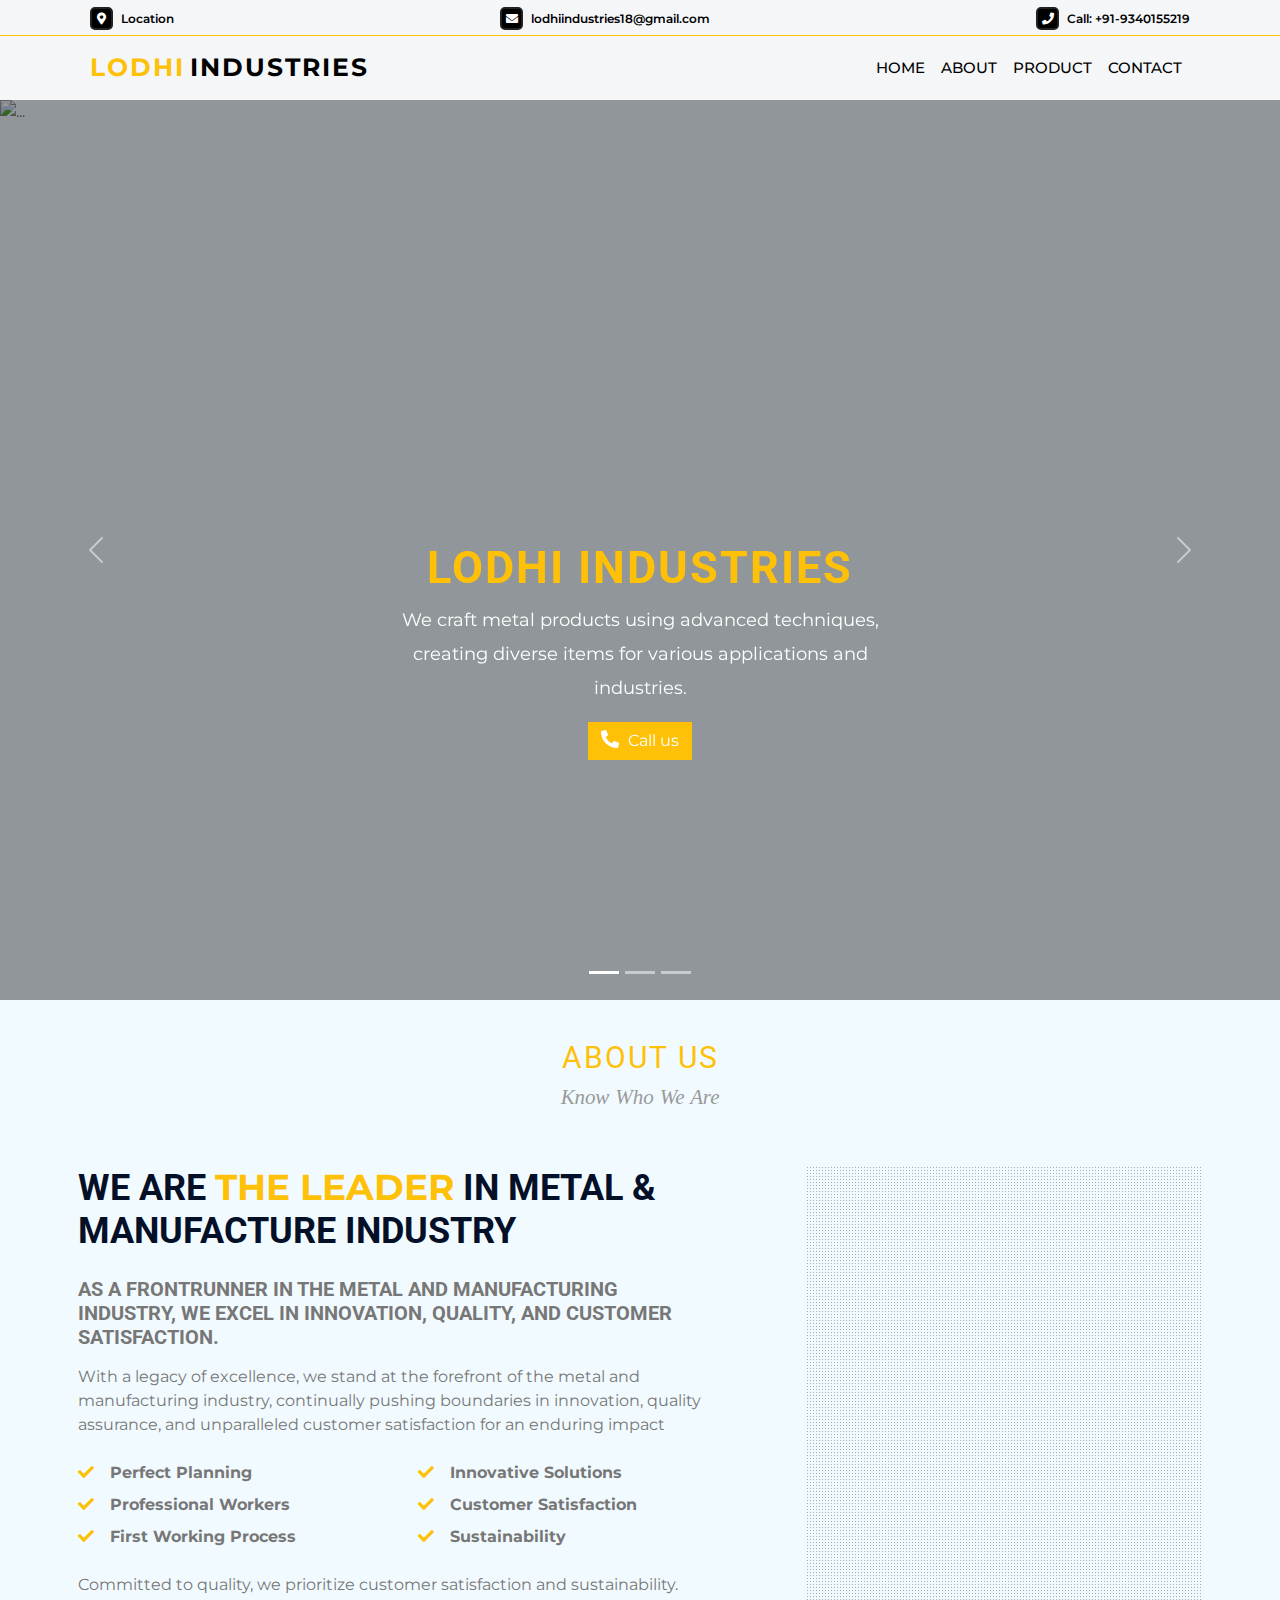
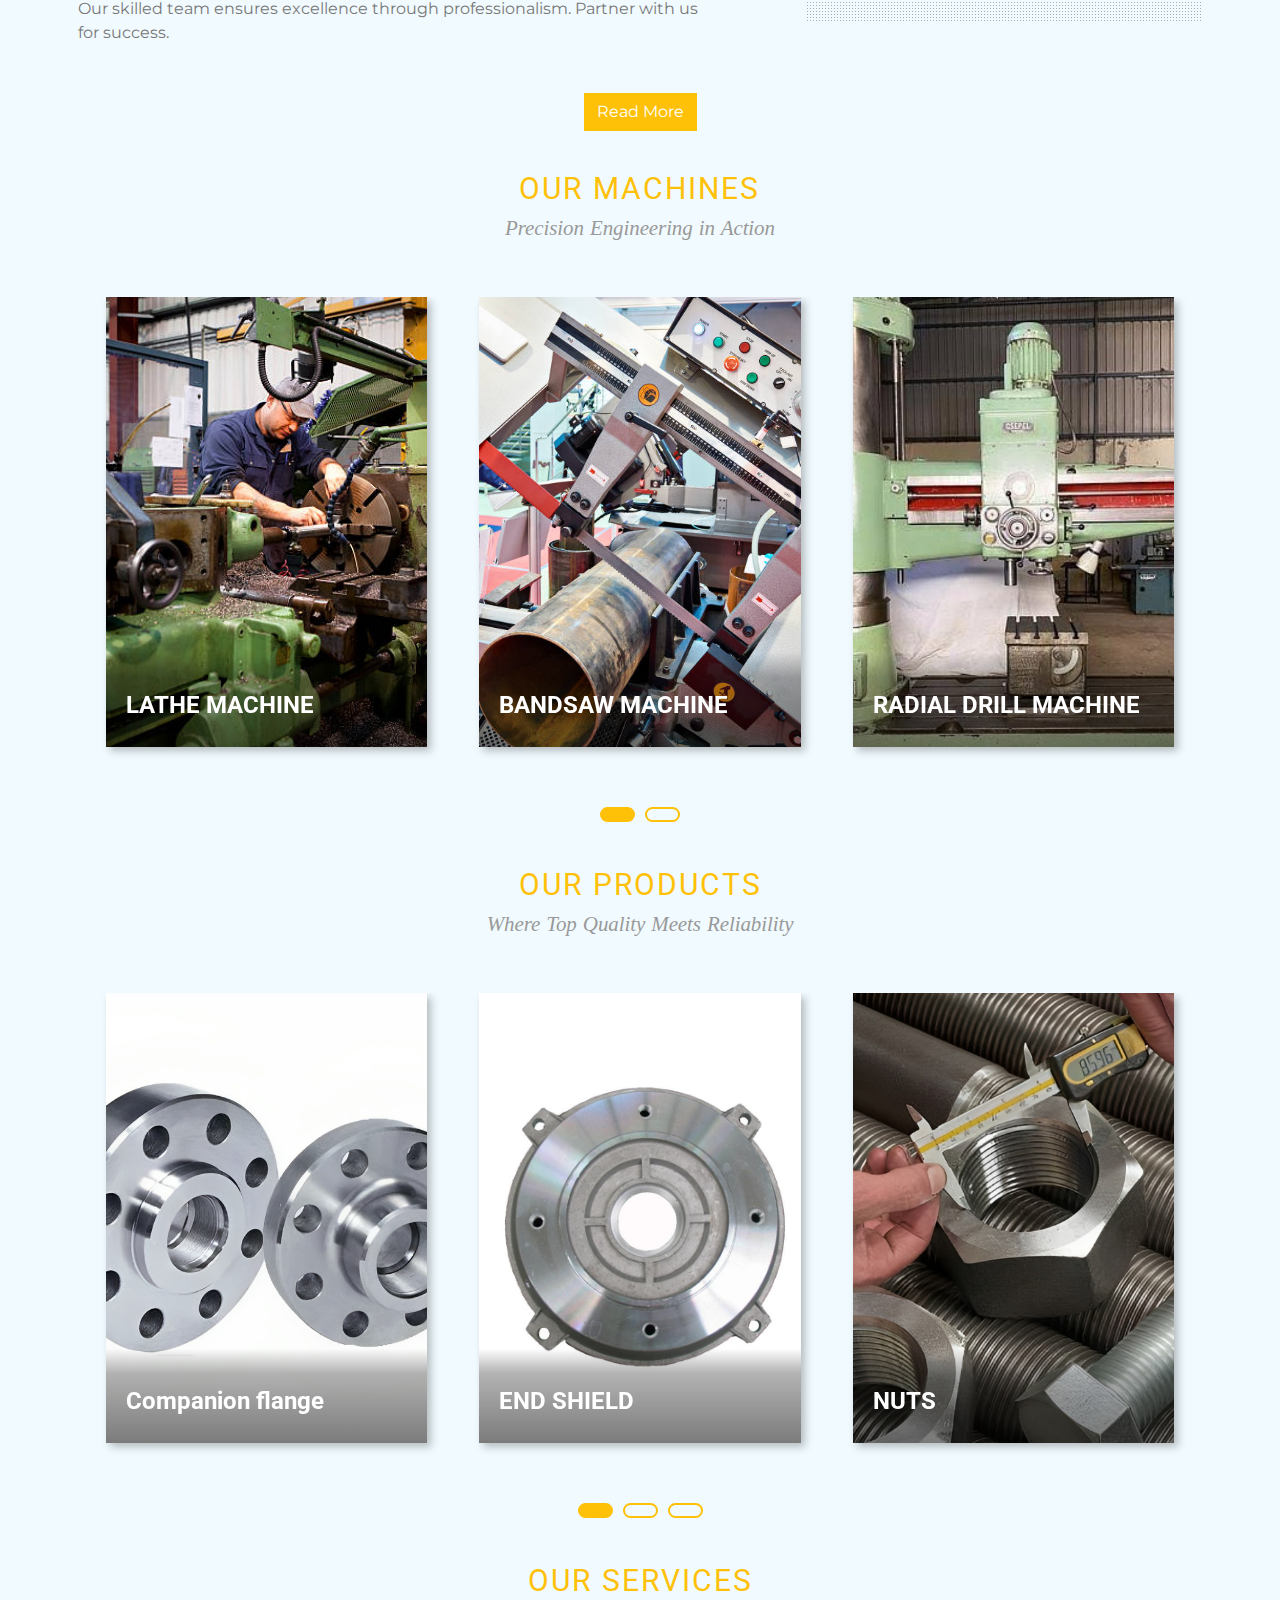
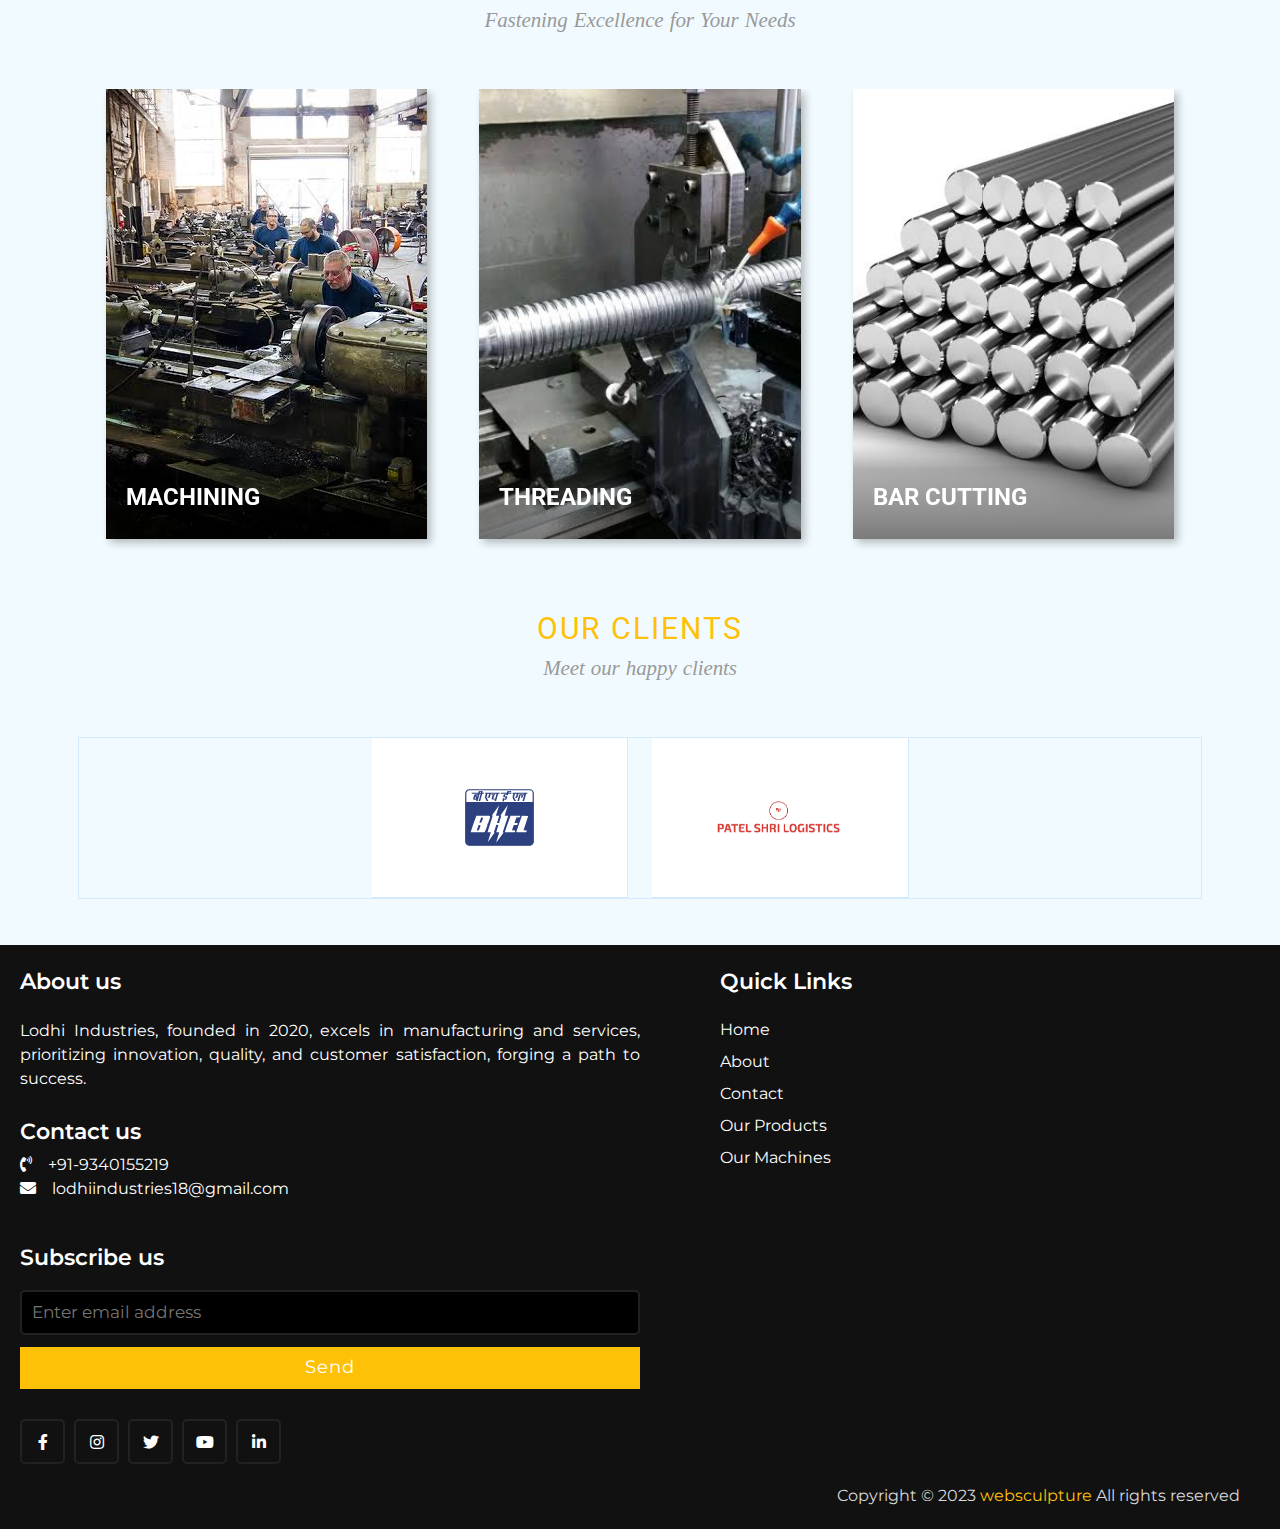
==== commit 34c4a511: "mmsndpdssx" ====
--- a/index.html
+++ b/index.html
@@ -531,6 +531,49 @@
           <article class="card-machine">
             <img
               class="card__background  img-fluid"
+              src="./img/Maching.jpeg"
+              alt="Photo of Cartagena's cathedral at the background and some colonial style houses"
+              width="2193"
+              height="2193"
+            />
+            <div class="card__content | flow">
+              <div class="card__content--container | flow">
+                <h2 class="card__title">MACHINING</h2>
+                <p class="card__description">
+                  Skilled in precision machining, we craft intricate components with accuracy, meeting diverse industrial needs for superior performance and reliability.
+                </p>
+              </div>
+              
+            </div>
+          </article>
+        </div>
+        <div class="column">
+          <article class="card-machine">
+            <img
+              class="card__background  img-fluid"
+
+              src="img/Threading.jpeg"
+              alt="Photo of Cartagena's cathedral at the background and some colonial style houses"
+              width="2193"
+              height="2193"
+            />
+            <div class="card__content | flow">
+              <div class="card__content--container | flow">
+                <h2 class="card__title">THREADING</h2>
+                <p class="card__description">
+             
+                  Exceptional threading expertise, guaranteeing precision and reliability in every thread, bolstering structural strength and making us a preferred provider for superior construction solutions
+                </p>
+              </div>
+              
+            </div>
+          </article>
+        </div>
+      
+        <div class="column">
+          <article class="card-machine">
+            <img
+              class="card__background  img-fluid"
               src="./img/bar-cutting.jpeg"
               alt="Photo of Cartagena's cathedral at the background and some colonial style houses"
               width="1920"
@@ -549,49 +592,6 @@
             </div>
           </article>
         </div>
-        <div class="column">
-          <article class="card-machine">
-            <img
-              class="card__background  img-fluid"
-
-              src="img/Threading.jpeg"
-              alt="Photo of Cartagena's cathedral at the background and some colonial style houses"
-              width="2193"
-              height="2193"
-            />
-            <div class="card__content | flow">
-              <div class="card__content--container | flow">
-                <h2 class="card__title">THREADING</h2>
-                <p class="card__description">
-             
-                  Exceptional threading expertise, guaranteeing precision and reliability in every thread, bolstering structural strength and making us a preferred provider for superior construction solutions
-                </p>
-              </div>
-              
-            </div>
-          </article>
-        </div>
-        <div class="column">
-          <article class="card-machine">
-            <img
-              class="card__background  img-fluid"
-              src="./img/Maching.jpeg"
-              alt="Photo of Cartagena's cathedral at the background and some colonial style houses"
-              width="2193"
-              height="2193"
-            />
-            <div class="card__content | flow">
-              <div class="card__content--container | flow">
-                <h2 class="card__title">MACHINING</h2>
-                <p class="card__description">
-                  Skilled in precision machining, we craft intricate components with accuracy, meeting diverse industrial needs for superior performance and reliability.
-                </p>
-              </div>
-              
-            </div>
-          </article>
-        </div>
-   
       </div>
   
   </section>
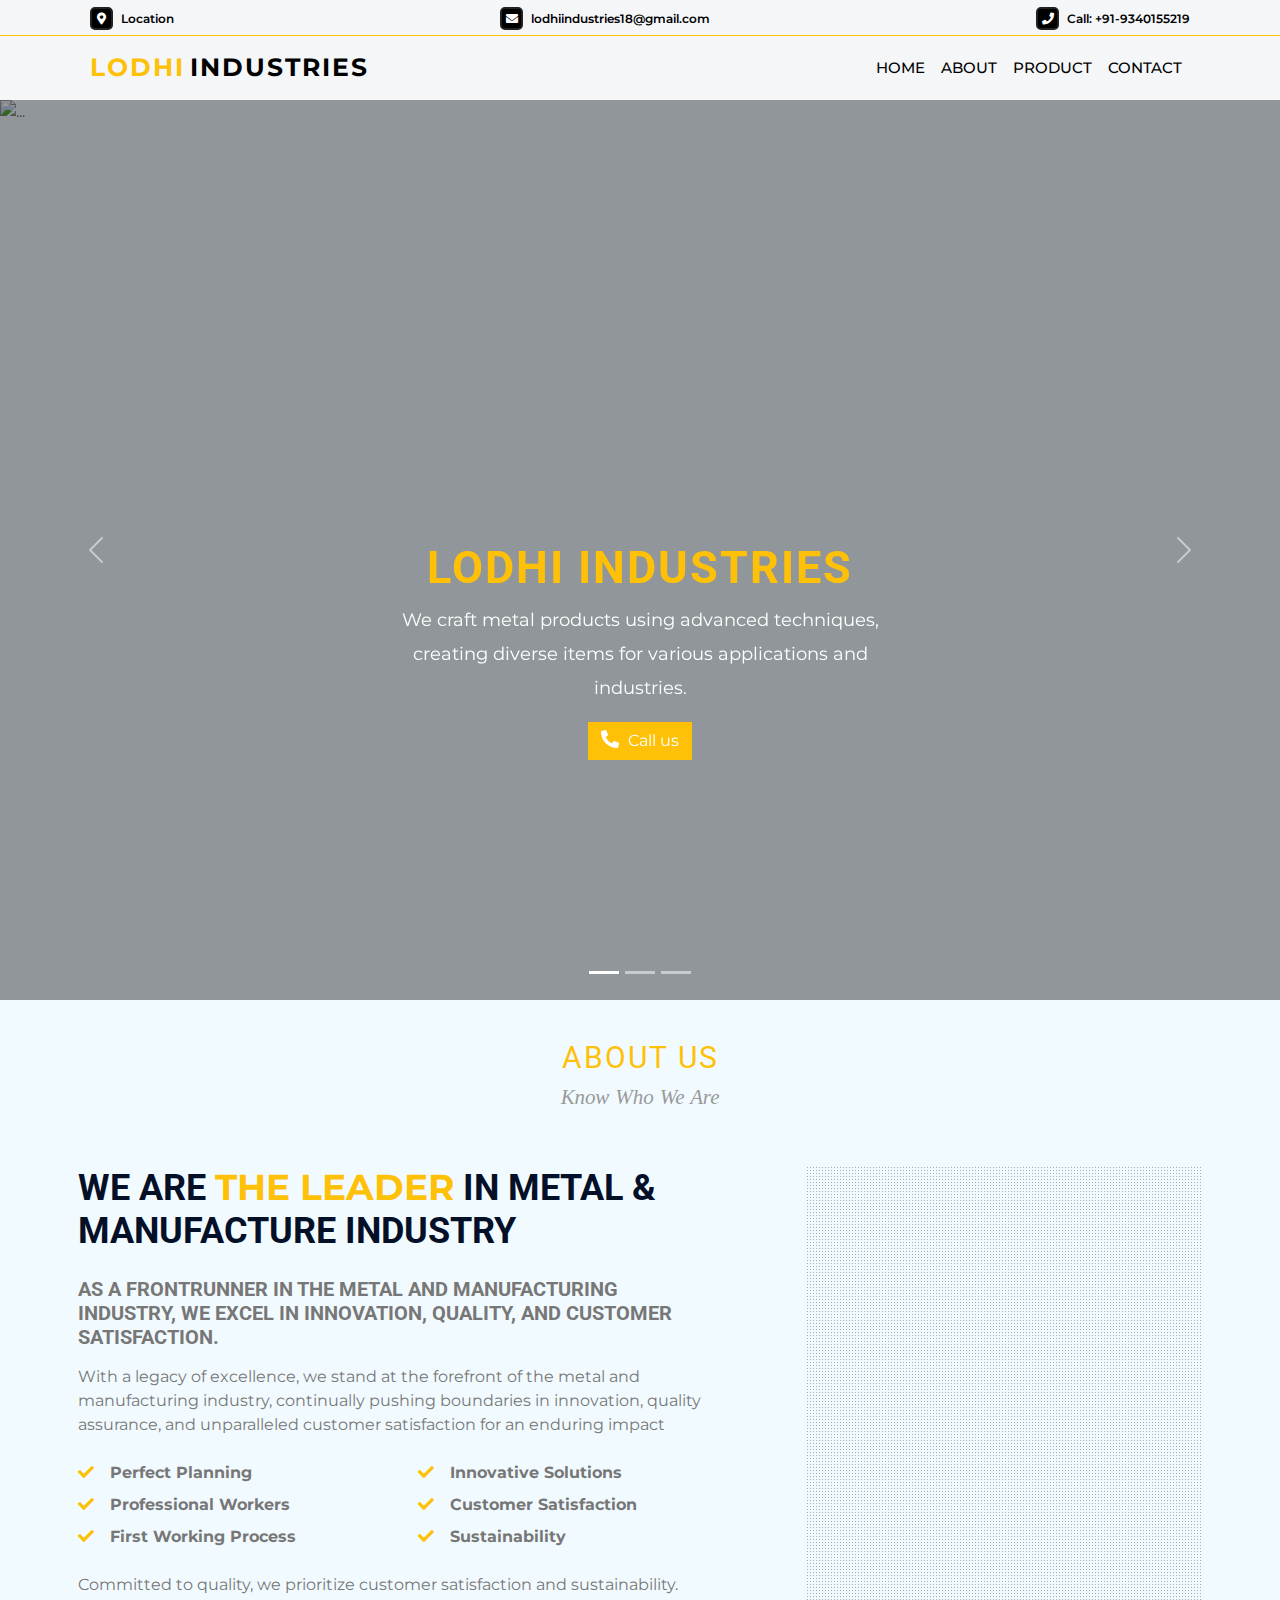
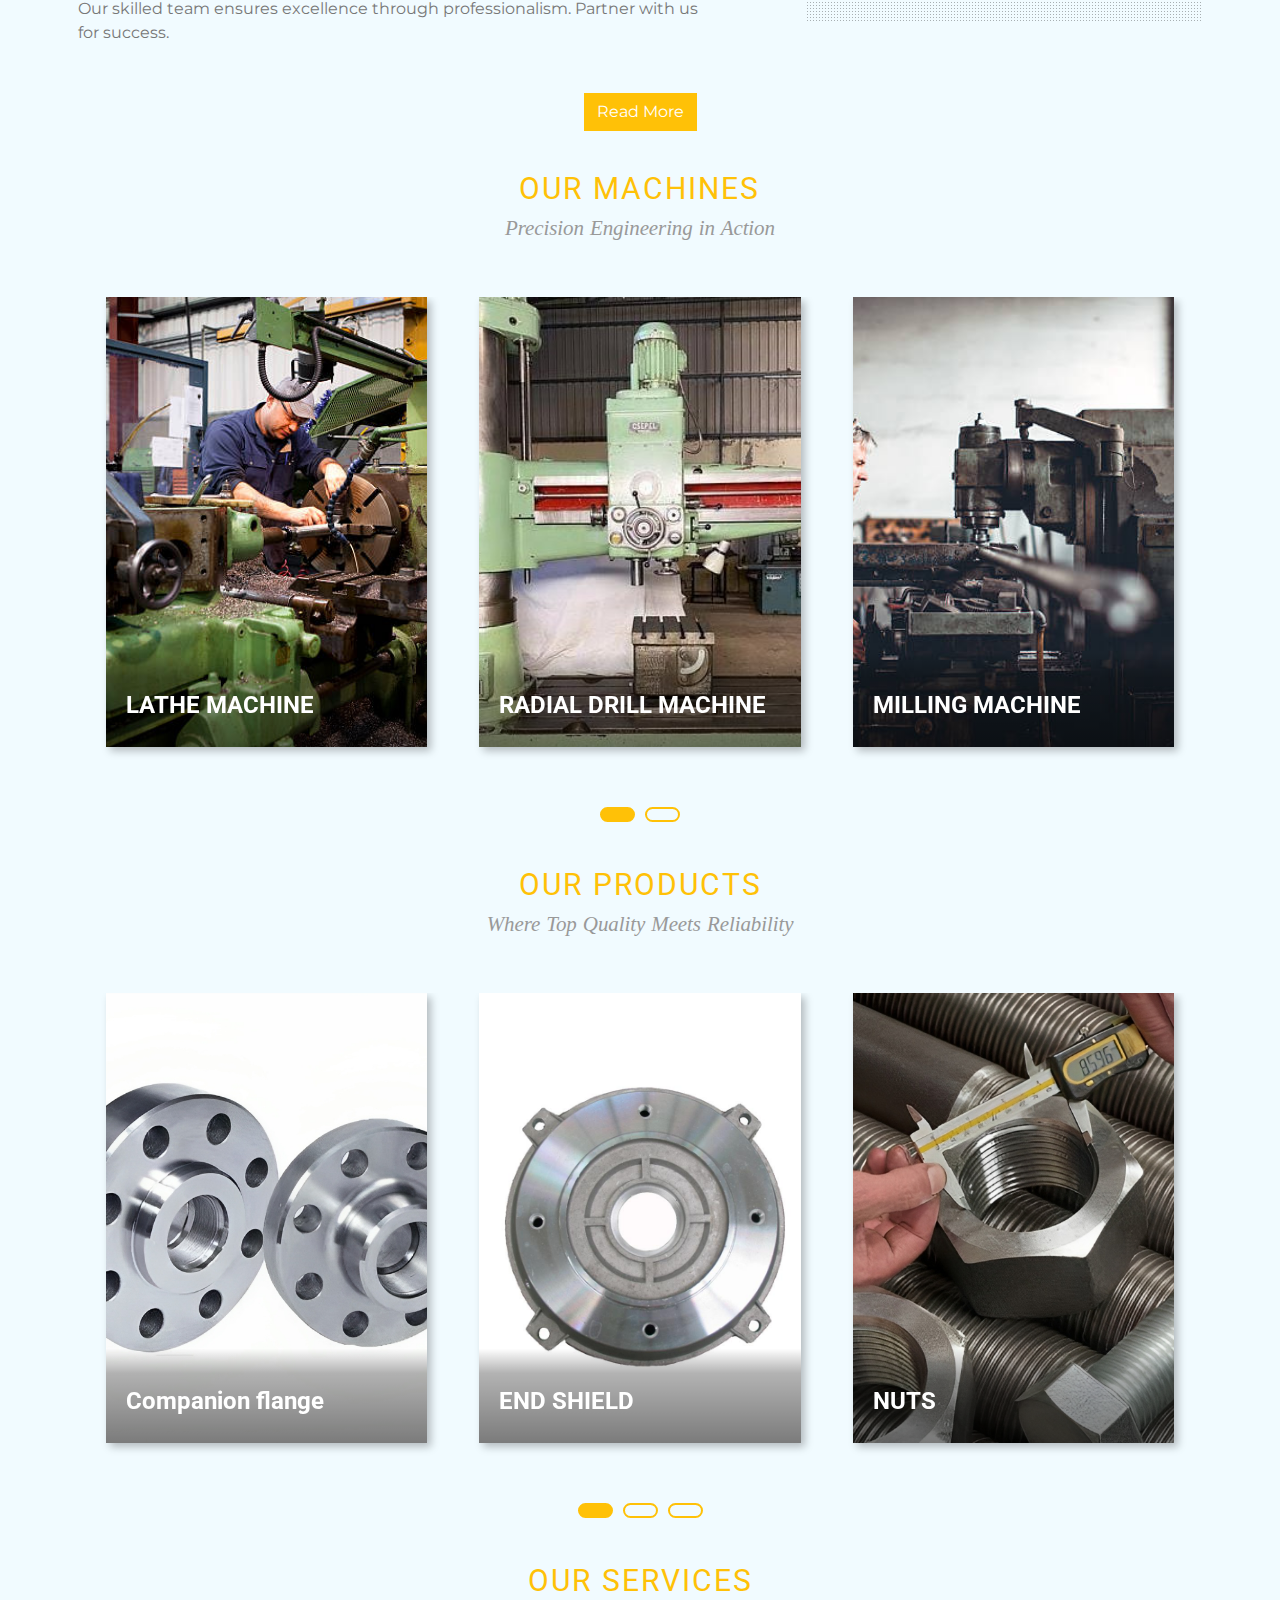
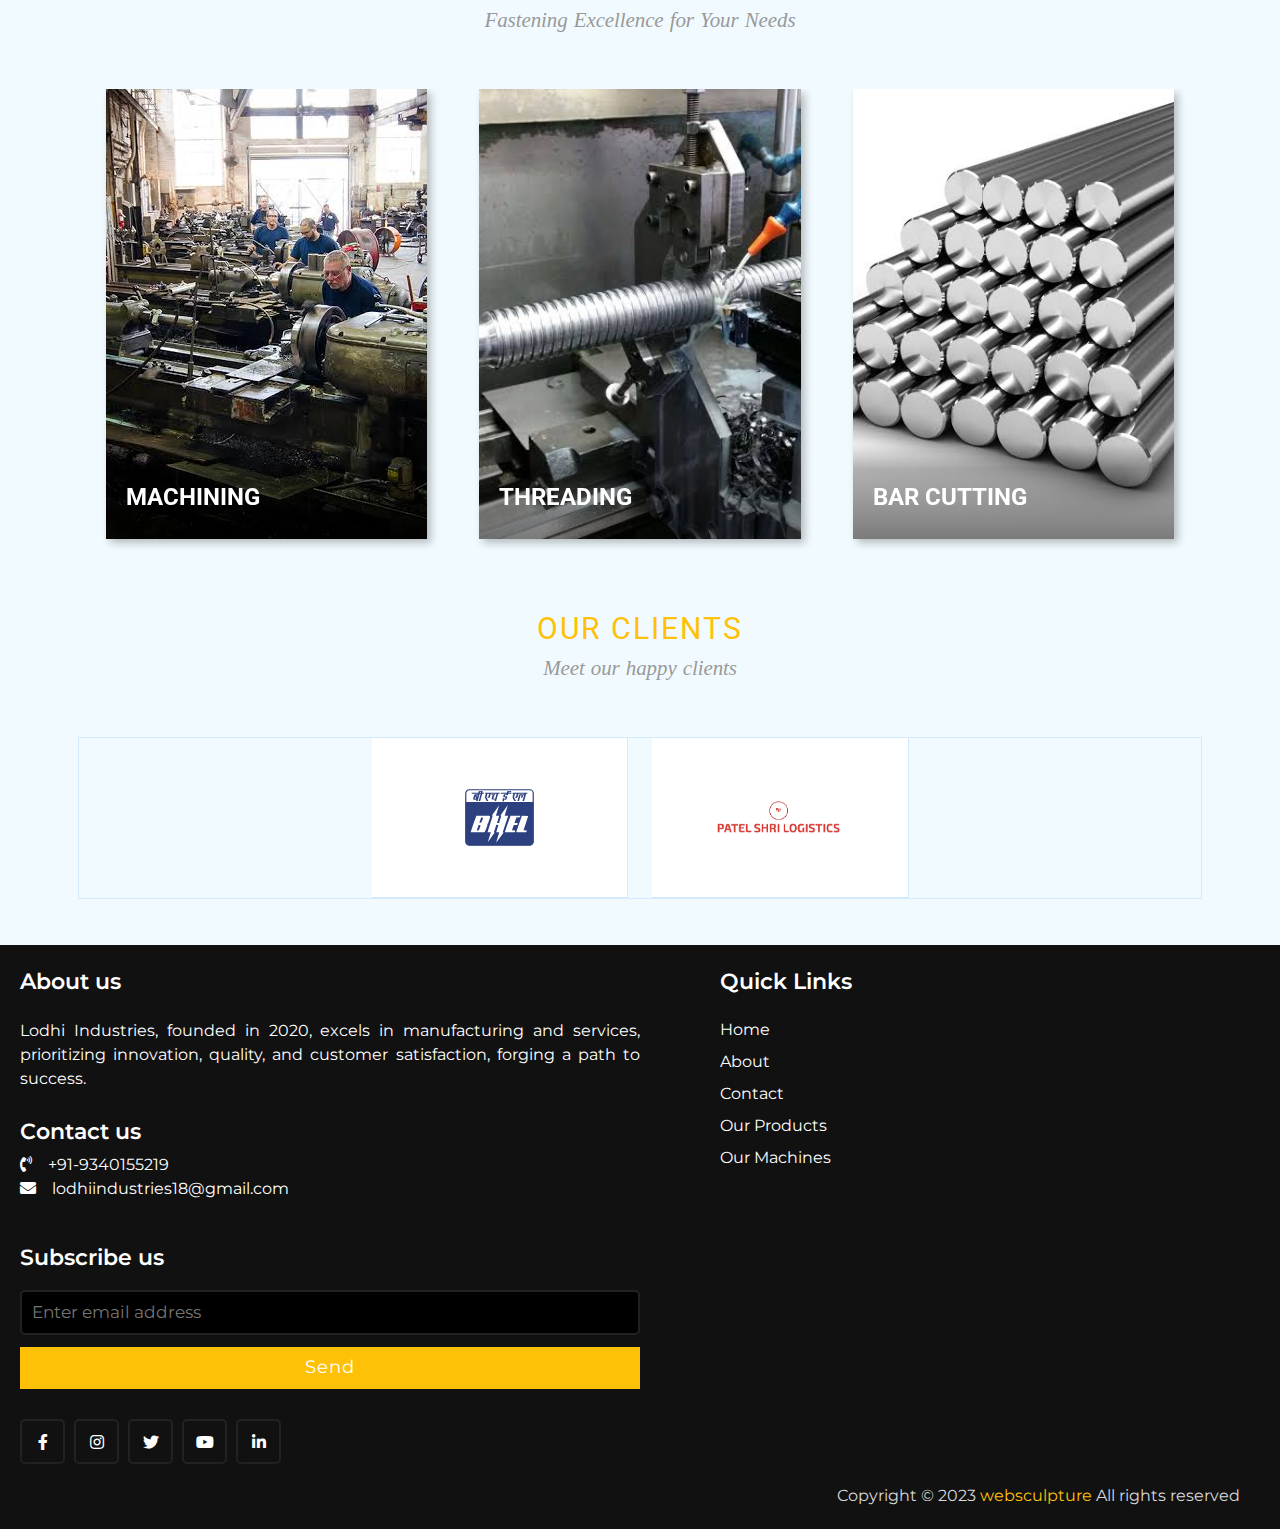
==== commit d03f71d0: "mmsndpdssxxx" ====
--- a/index.html
+++ b/index.html
@@ -240,28 +240,6 @@
             <article class="card-machine">
               <img
                 class="card__background"
-                src="./img/machine2.jpeg"
-                alt="Photo of Cartagena's cathedral at the background and some colonial style houses"
-                width="1920"
-                height="2193"
-              />
-              <div class="card__content | flow">
-                <div class="card__content--container | flow">
-                  <h2 class="card__title">BANDSAW MACHINE</h2>
-                  <p class="card__description">
-               
-Powerful cutting machine with a continuous metal band for precision cutting in woodworking, metalworking, and other industrial applications
-                  </p>
-                </div>
-                
-              </div>
-            </article>
-            
-          </div>
-          <div class="column">
-            <article class="card-machine">
-              <img
-                class="card__background"
                 src="./img/machine-crop.jpeg"
                 alt="Photo of Cartagena's cathedral at the background and some colonial style houses"
                 width="1920"
@@ -272,27 +250,6 @@
                   <h2 class="card__title">RADIAL DRILL MACHINE</h2>
                   <p class="card__description">
                     Machining tool with a movable arm for drilling holes at various angles and positions, commonly used in metalworking and construction.
-                  </p>
-                </div>
-                
-              </div>
-            </article>
-            
-          </div>
-          <div class="column">
-            <article class="card-machine">
-              <img
-                class="card__background"
-                src="./img/machine5.jpeg"
-                alt="Photo of Cartagena's cathedral at the background and some colonial style houses"
-                width="1920"
-                height="2193"
-              />
-              <div class="card__content | flow">
-                <div class="card__content--container | flow">
-                  <h2 class="card__title">Grinder machine </h2>
-                  <p class="card__description">
-                    Precision tool for shaping, sharpening, or polishing metal, often with abrasive wheels or discs, used in various industrial applications
                   </p>
                 </div>
                 
@@ -322,6 +279,51 @@
             </article>
             
           </div>
+          <div class="column">
+            <article class="card-machine">
+              <img
+                class="card__background"
+                src="./img/machine2.jpeg"
+                alt="Photo of Cartagena's cathedral at the background and some colonial style houses"
+                width="1920"
+                height="2193"
+              />
+              <div class="card__content | flow">
+                <div class="card__content--container | flow">
+                  <h2 class="card__title">BANDSAW MACHINE</h2>
+                  <p class="card__description">
+               
+Powerful cutting machine with a continuous metal band for precision cutting in woodworking, metalworking, and other industrial applications
+                  </p>
+                </div>
+                
+              </div>
+            </article>
+            
+          </div>
+         
+          <div class="column">
+            <article class="card-machine">
+              <img
+                class="card__background"
+                src="./img/machine5.jpeg"
+                alt="Photo of Cartagena's cathedral at the background and some colonial style houses"
+                width="1920"
+                height="2193"
+              />
+              <div class="card__content | flow">
+                <div class="card__content--container | flow">
+                  <h2 class="card__title">Grinder machine </h2>
+                  <p class="card__description">
+                    Precision tool for shaping, sharpening, or polishing metal, often with abrasive wheels or discs, used in various industrial applications
+                  </p>
+                </div>
+                
+              </div>
+            </article>
+            
+          </div>
+          
           <!-- <div class="column">
             <article class="card-machine">
               <img
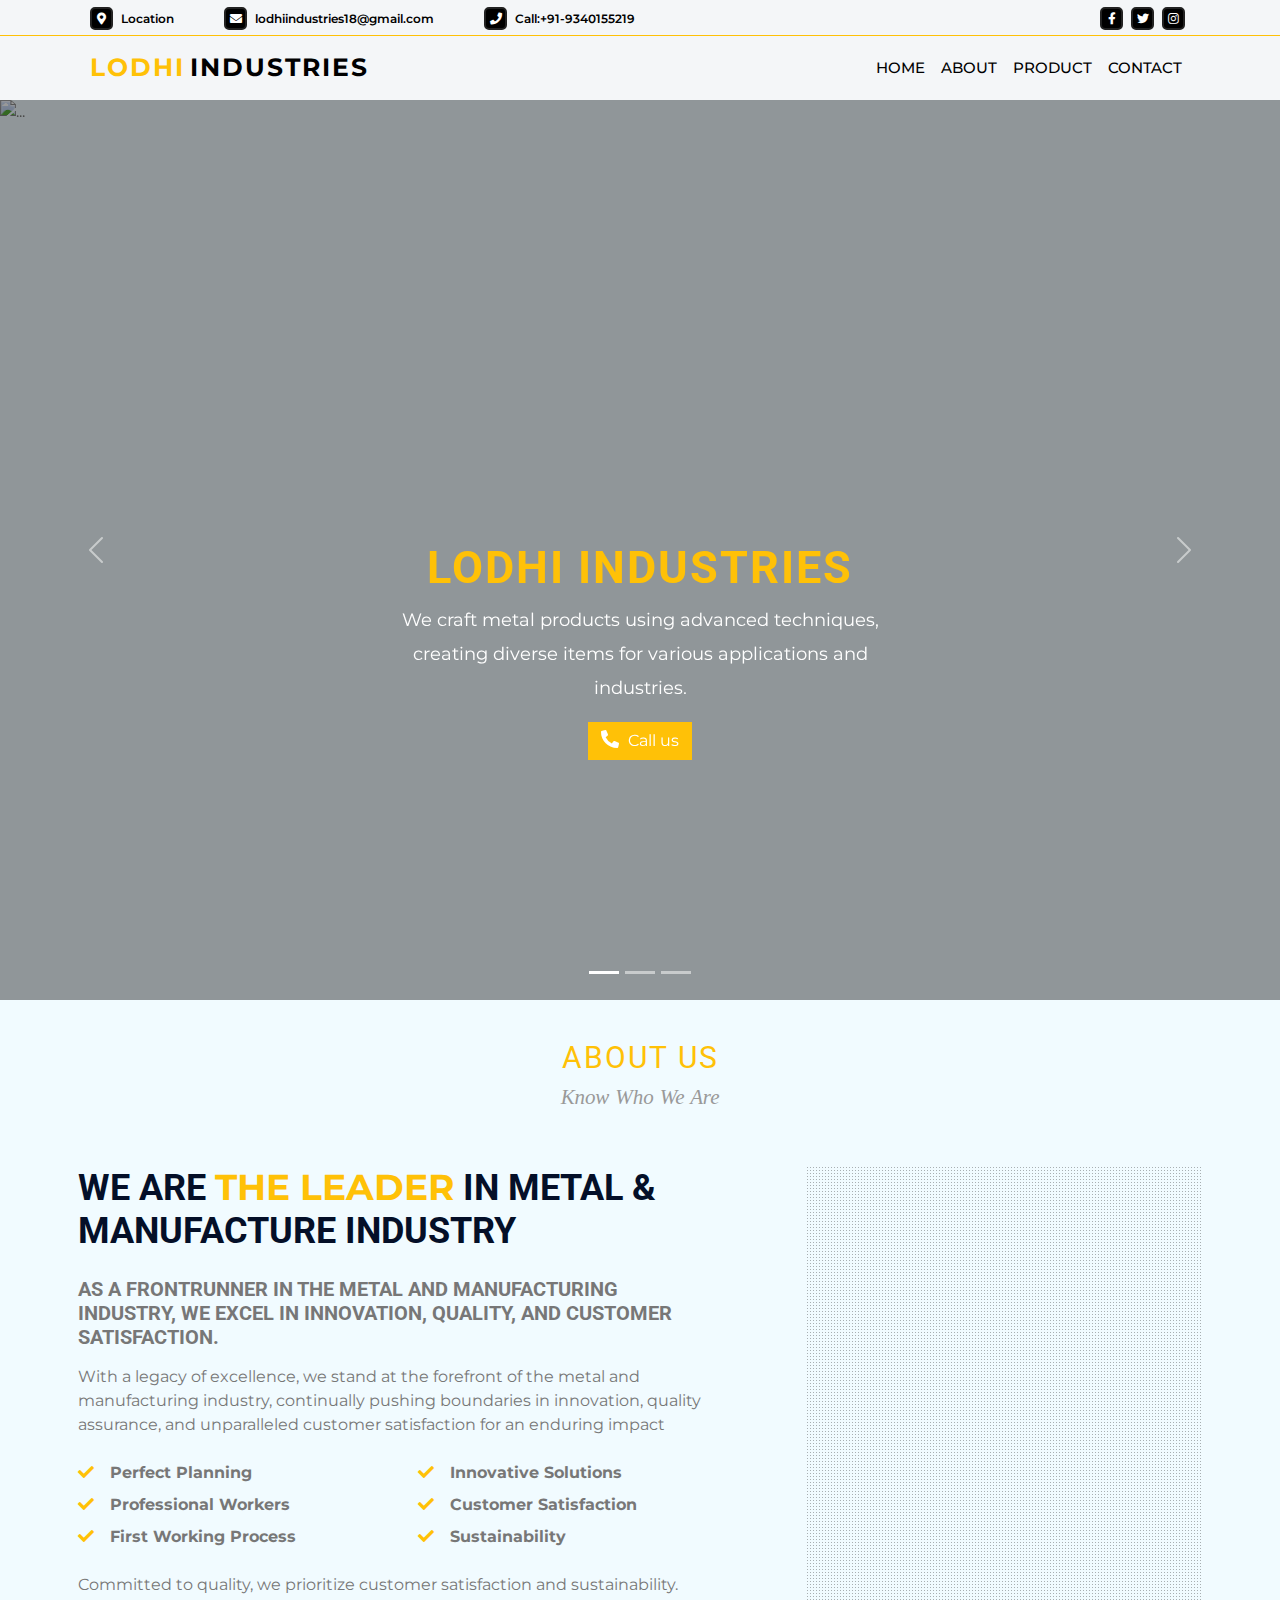
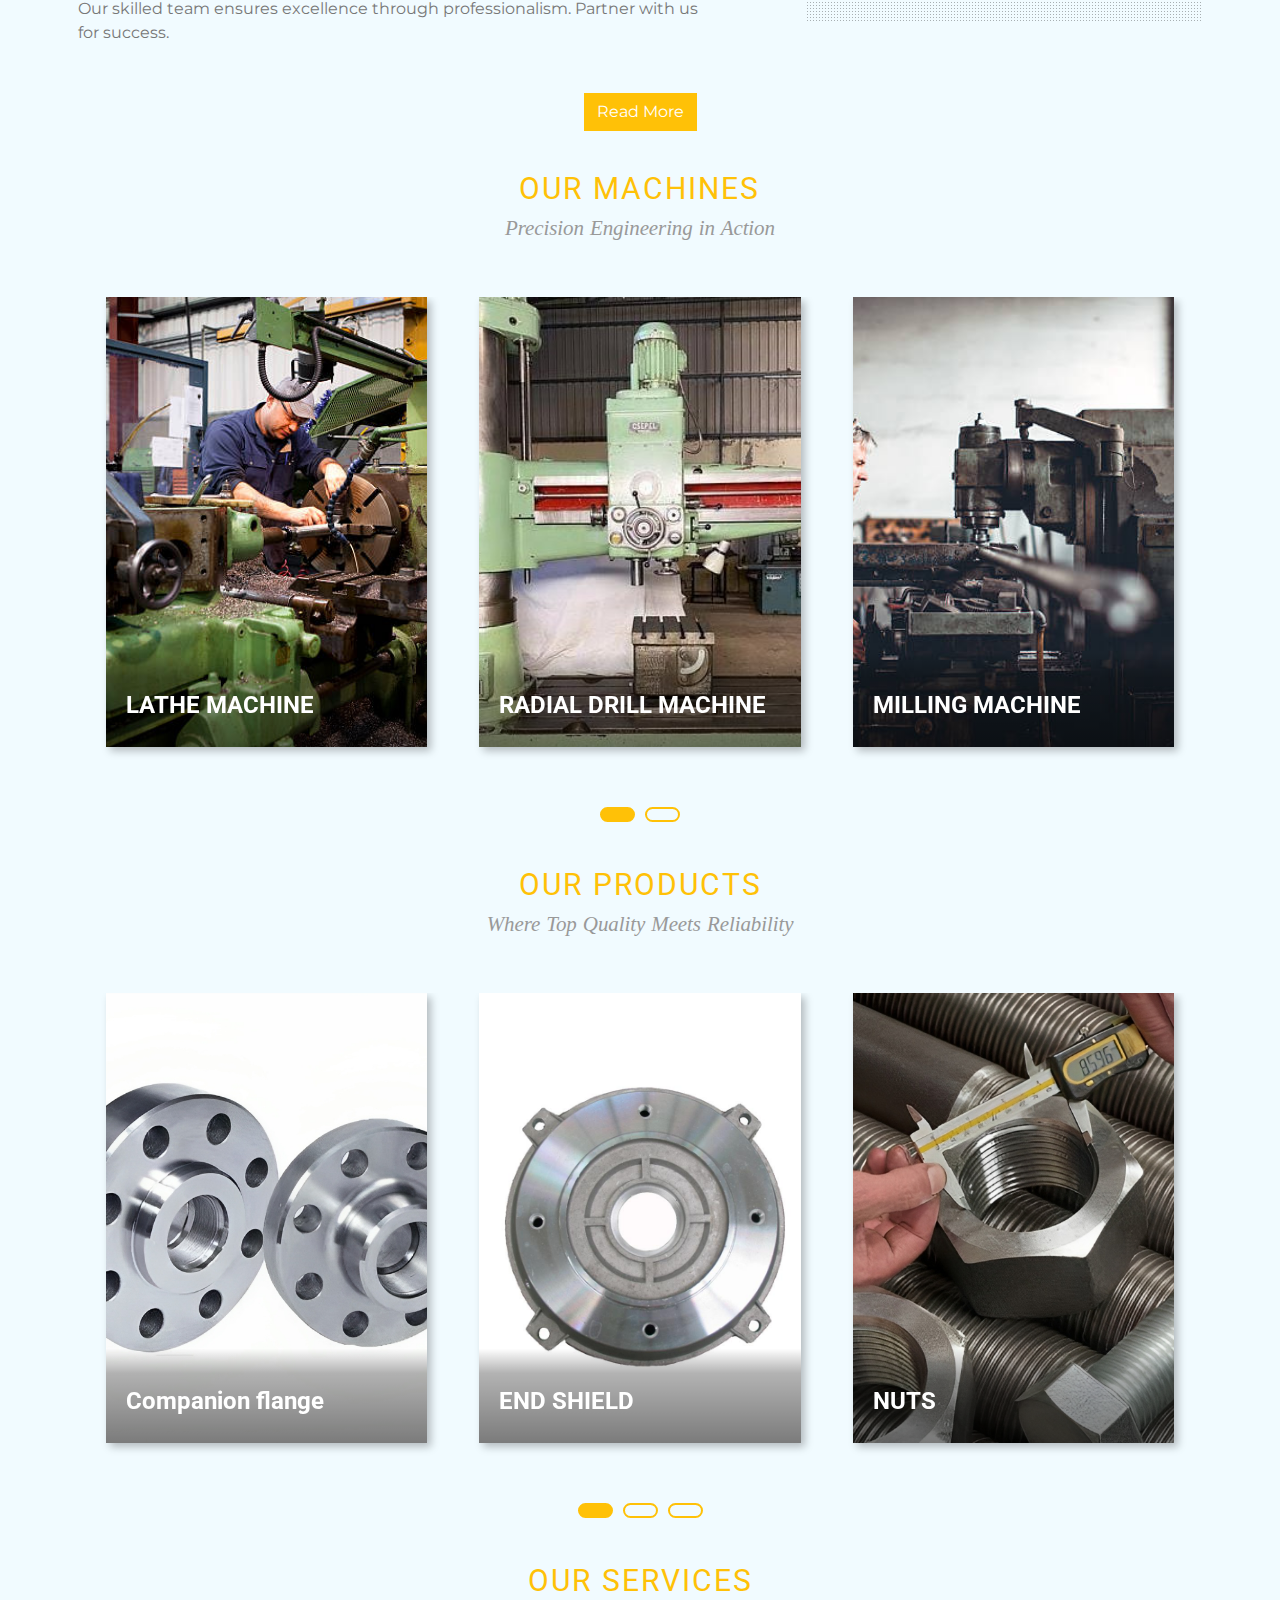
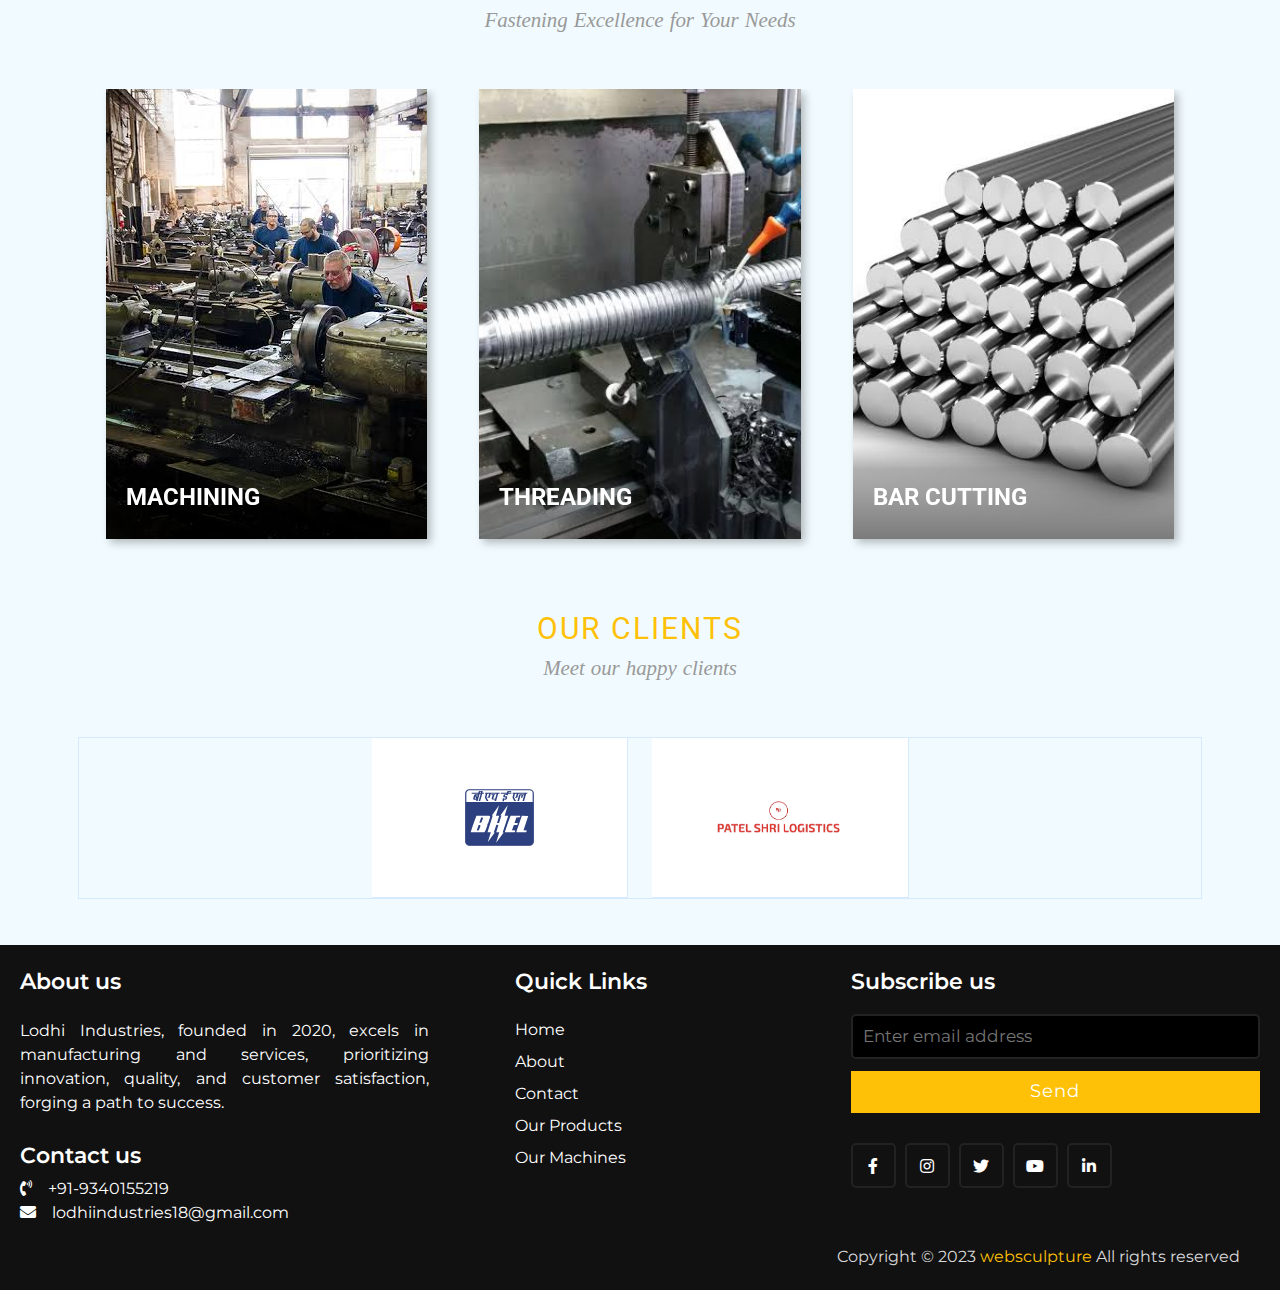
==== commit 55468275: "mmsndpdssxx" ====
--- a/index.html
+++ b/index.html
@@ -68,13 +68,13 @@
       <div class="subheader">
   <div class="left-header">
     <div class="location">
-      <a href="https://maps.google.com/maps?q=Your+Address" target="_blank"><i class="fas fa-map-marker-alt"></i> <span>Location</span> </a>
+      <a href="https://maps.google.com/maps?q=Industrial+Area+Gate,+Plot+no.76,+sector+F,+Subhash+Colony,+Govindpura+Bhopal+462023" target="_blank"><i class="fas fa-map-marker-alt"></i> <span>Location</span> </a>
     </div>
     <div class="mail">
-      <a href="mailto:lodhiindustries18@gmail.com"> <i class="fas fa-envelope"></i> <span>lodhiindustries18@gmail.com</span> </a>
+      <a href="mailto:lodhiindustries18@gmail.com"> <i class="fas fa-envelope"></i> <span></span> lodhiindustries18@gmail.com</a>
     </div>
     <div class="phone-header">
-      <a  href="tel:9340155219">  <i class="fas fa-phone"></i> <span>Call: +91-9340155219</span> </a>
+      <a  href="tel:9340155219">  <i class="fas fa-phone"></i> <span>Call:</span>+91-9340155219</a>
     </div>
   </div>
     <div class="social-media">
--- a/style.css
+++ b/style.css
@@ -12,6 +12,9 @@
 .six{
 
 	padding: 40px;
+}
+.phone-header{
+	cursor: pointer;
 }
 .six h1 {
 	text-align: center;
@@ -777,7 +780,7 @@
 	  padding-left: 50px;
 	}
   }
-
+  @media (max-width:950px){
 	footer .content .box{
 	  width: 50%;
 	}
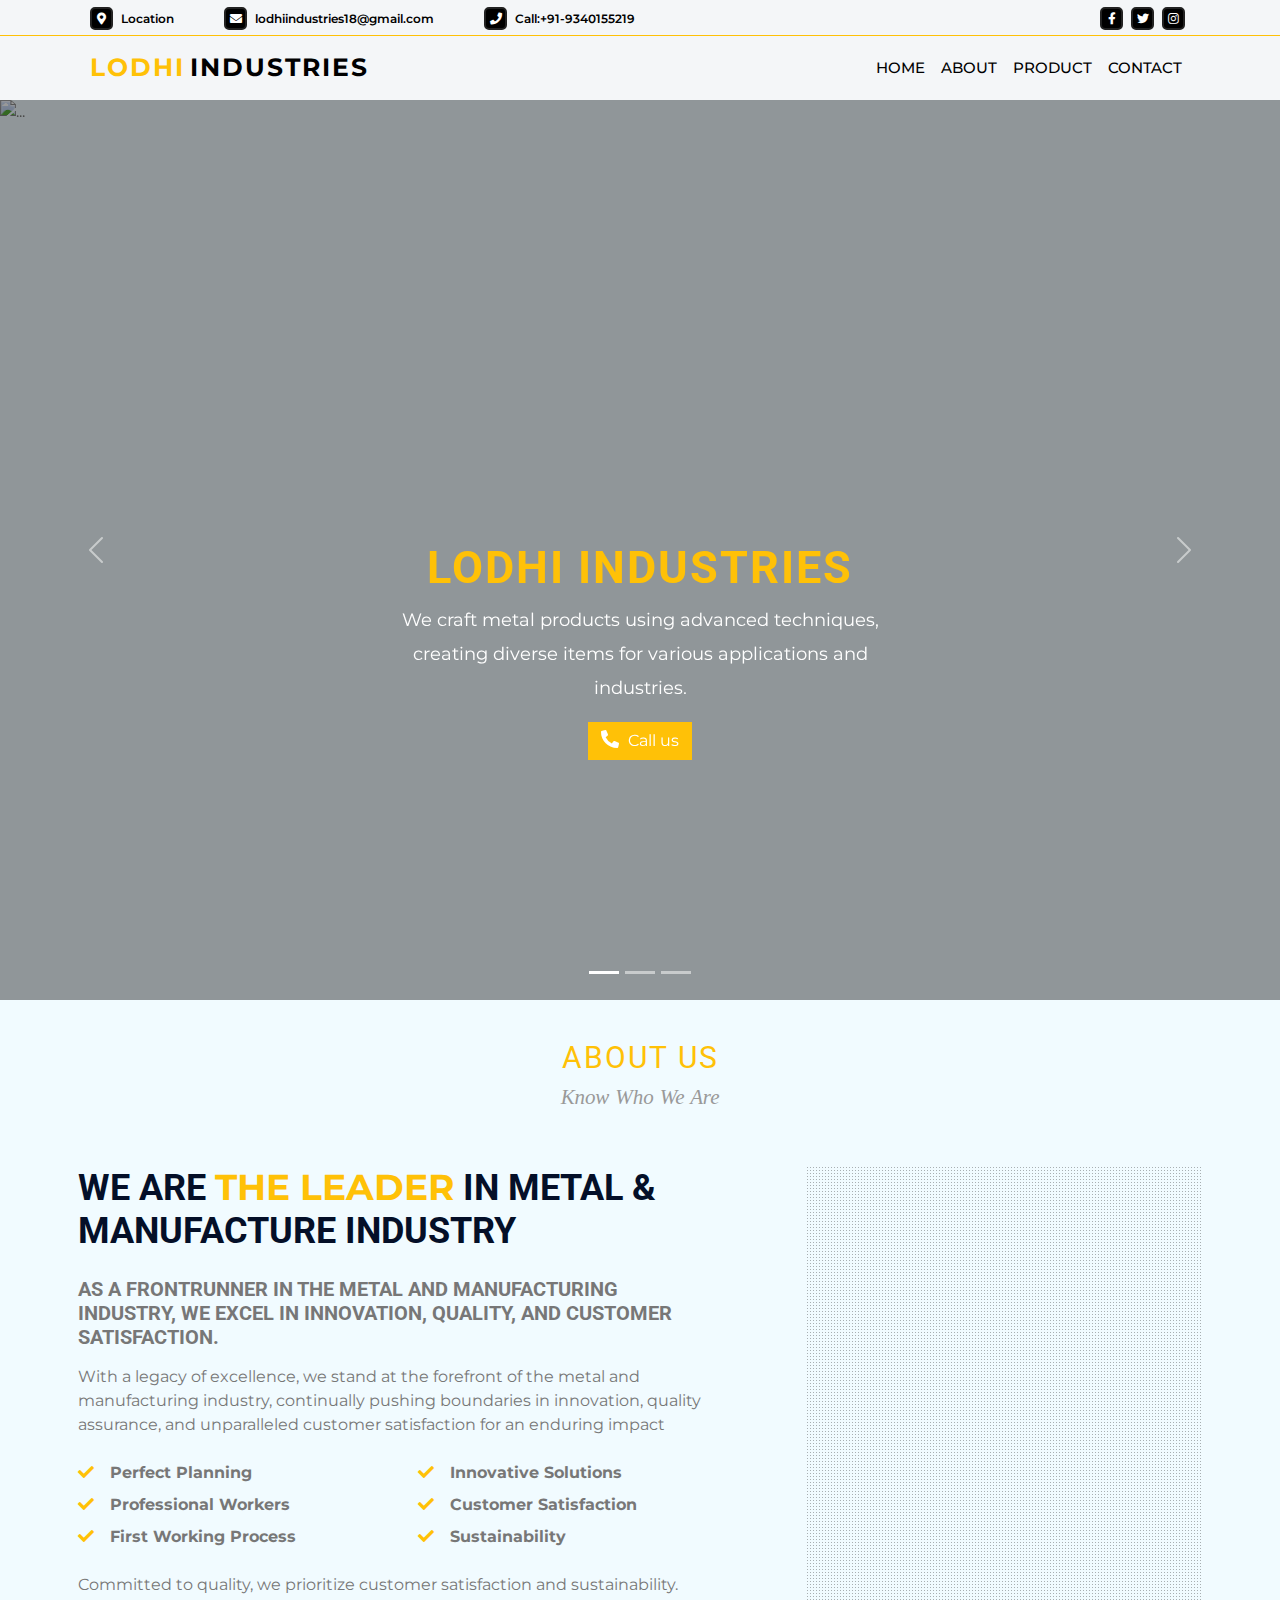
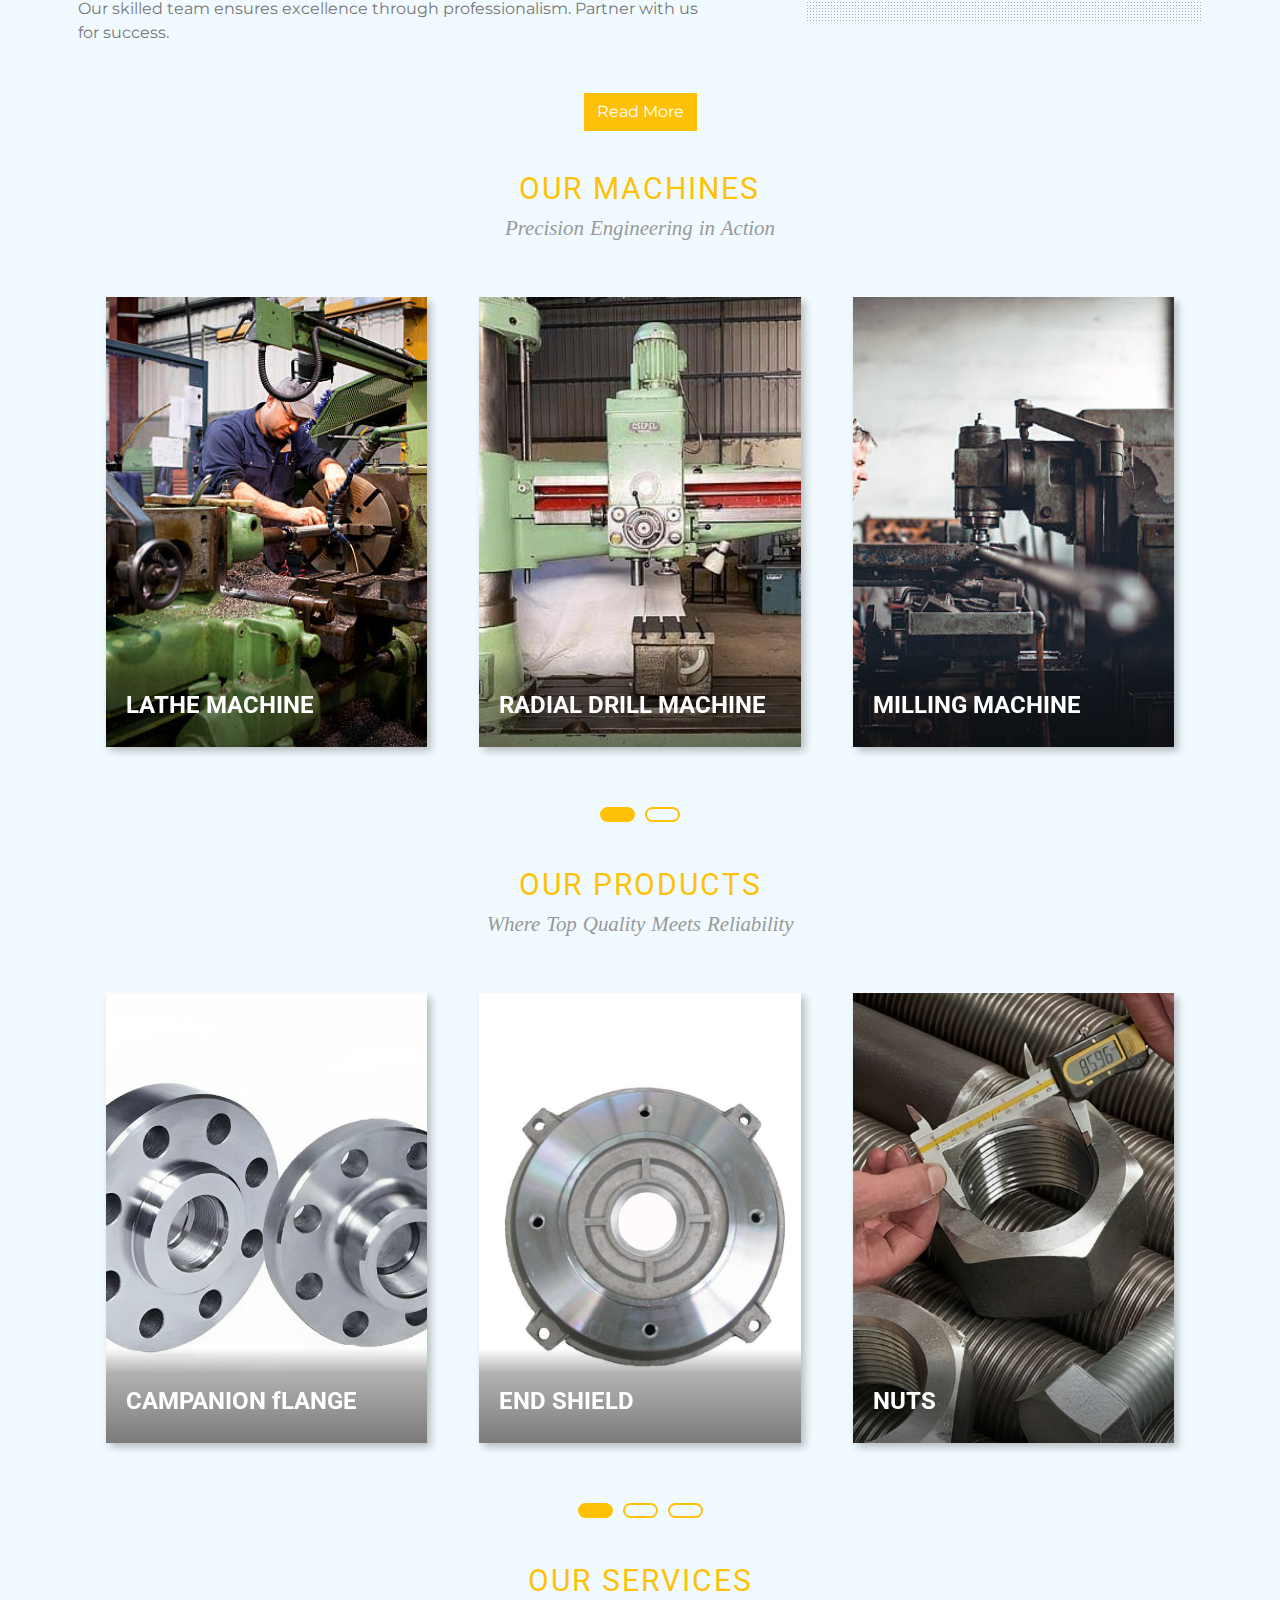
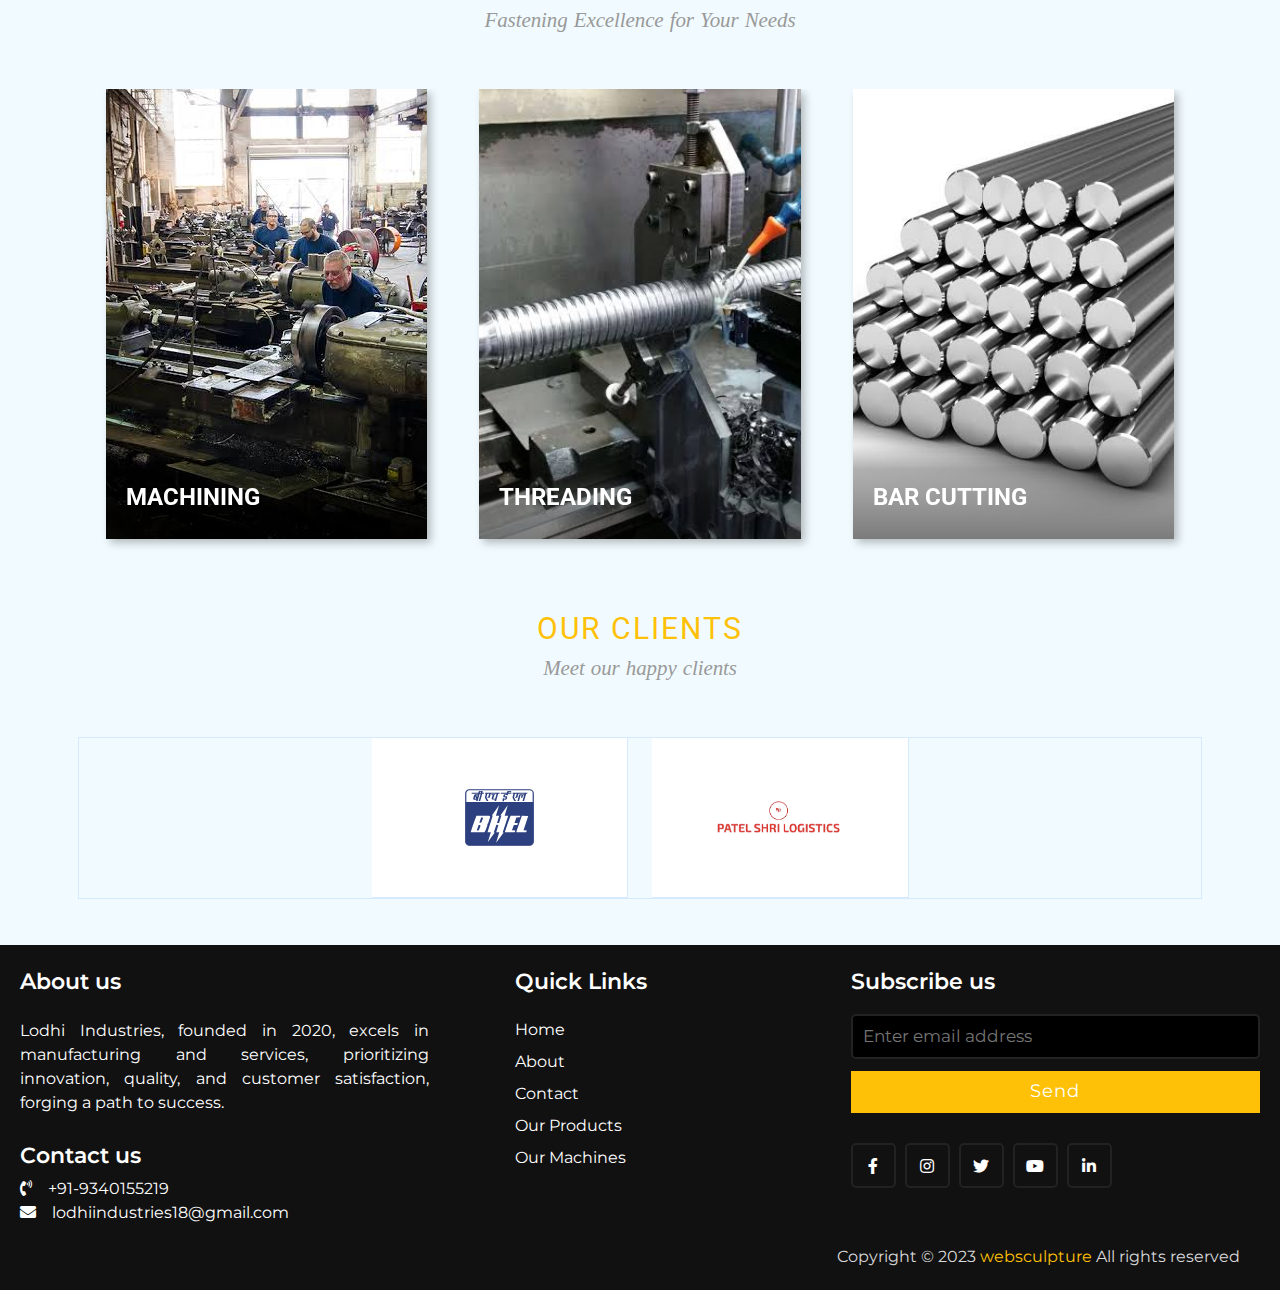
==== commit bffa2b82: "mmsndpdssxxS" ====
--- a/index.html
+++ b/index.html
@@ -371,7 +371,7 @@
             />
             <div class="card__content | flow">
               <div class="card__content--container | flow">
-                <h2 class="card__title"> Companion flange</h2>
+                <h2 class="card__title"> CAMPANION fLANGE</h2>
                 <p class="card__description">
                  
 
@@ -480,7 +480,7 @@
             />
             <div class="card__content | flow">
               <div class="card__content--container | flow">
-                <h2 class="card__title"> Washer </h2>
+                <h2 class="card__title"> WASHER </h2>
                 <p class="card__description">
                   
 Our premium Washers enhance fastening performance with precision-engineered Flat, Lock, Fender, Split, Belleville, and Spring Washers for lasting reliability.
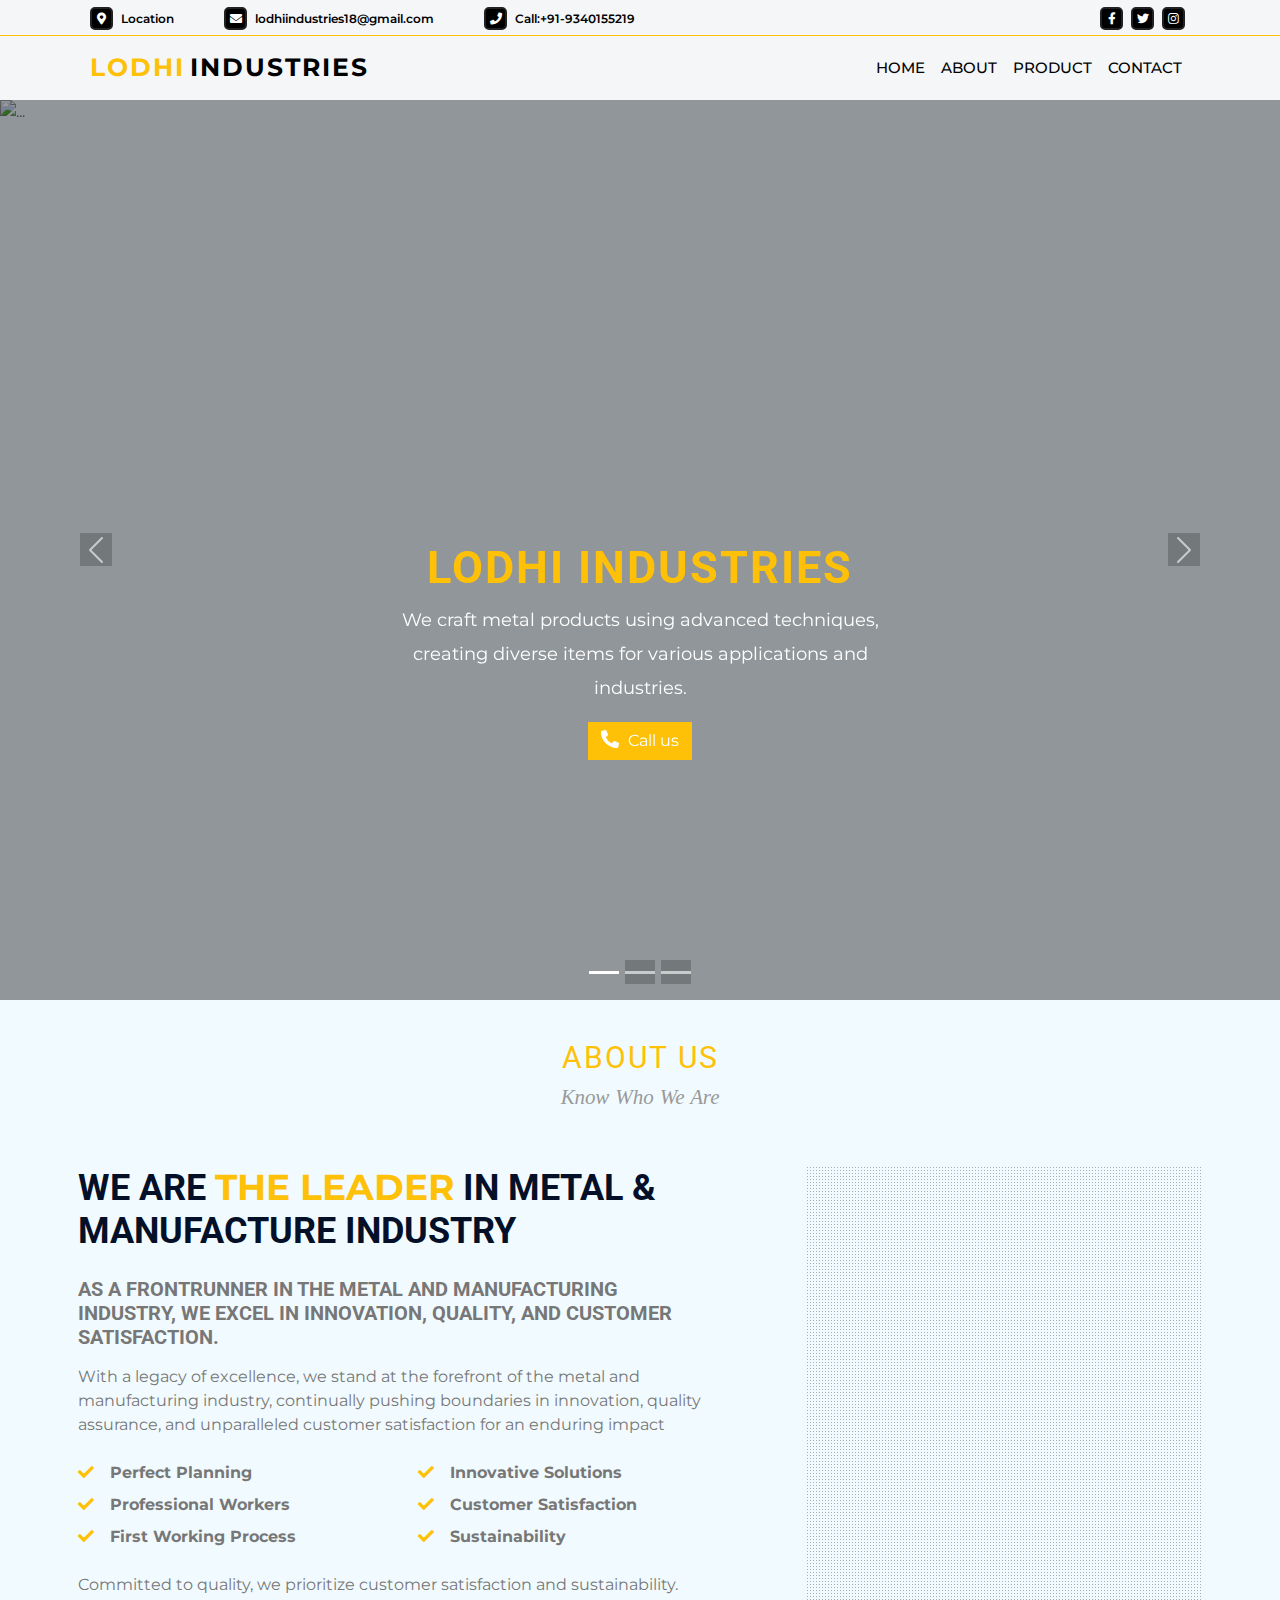
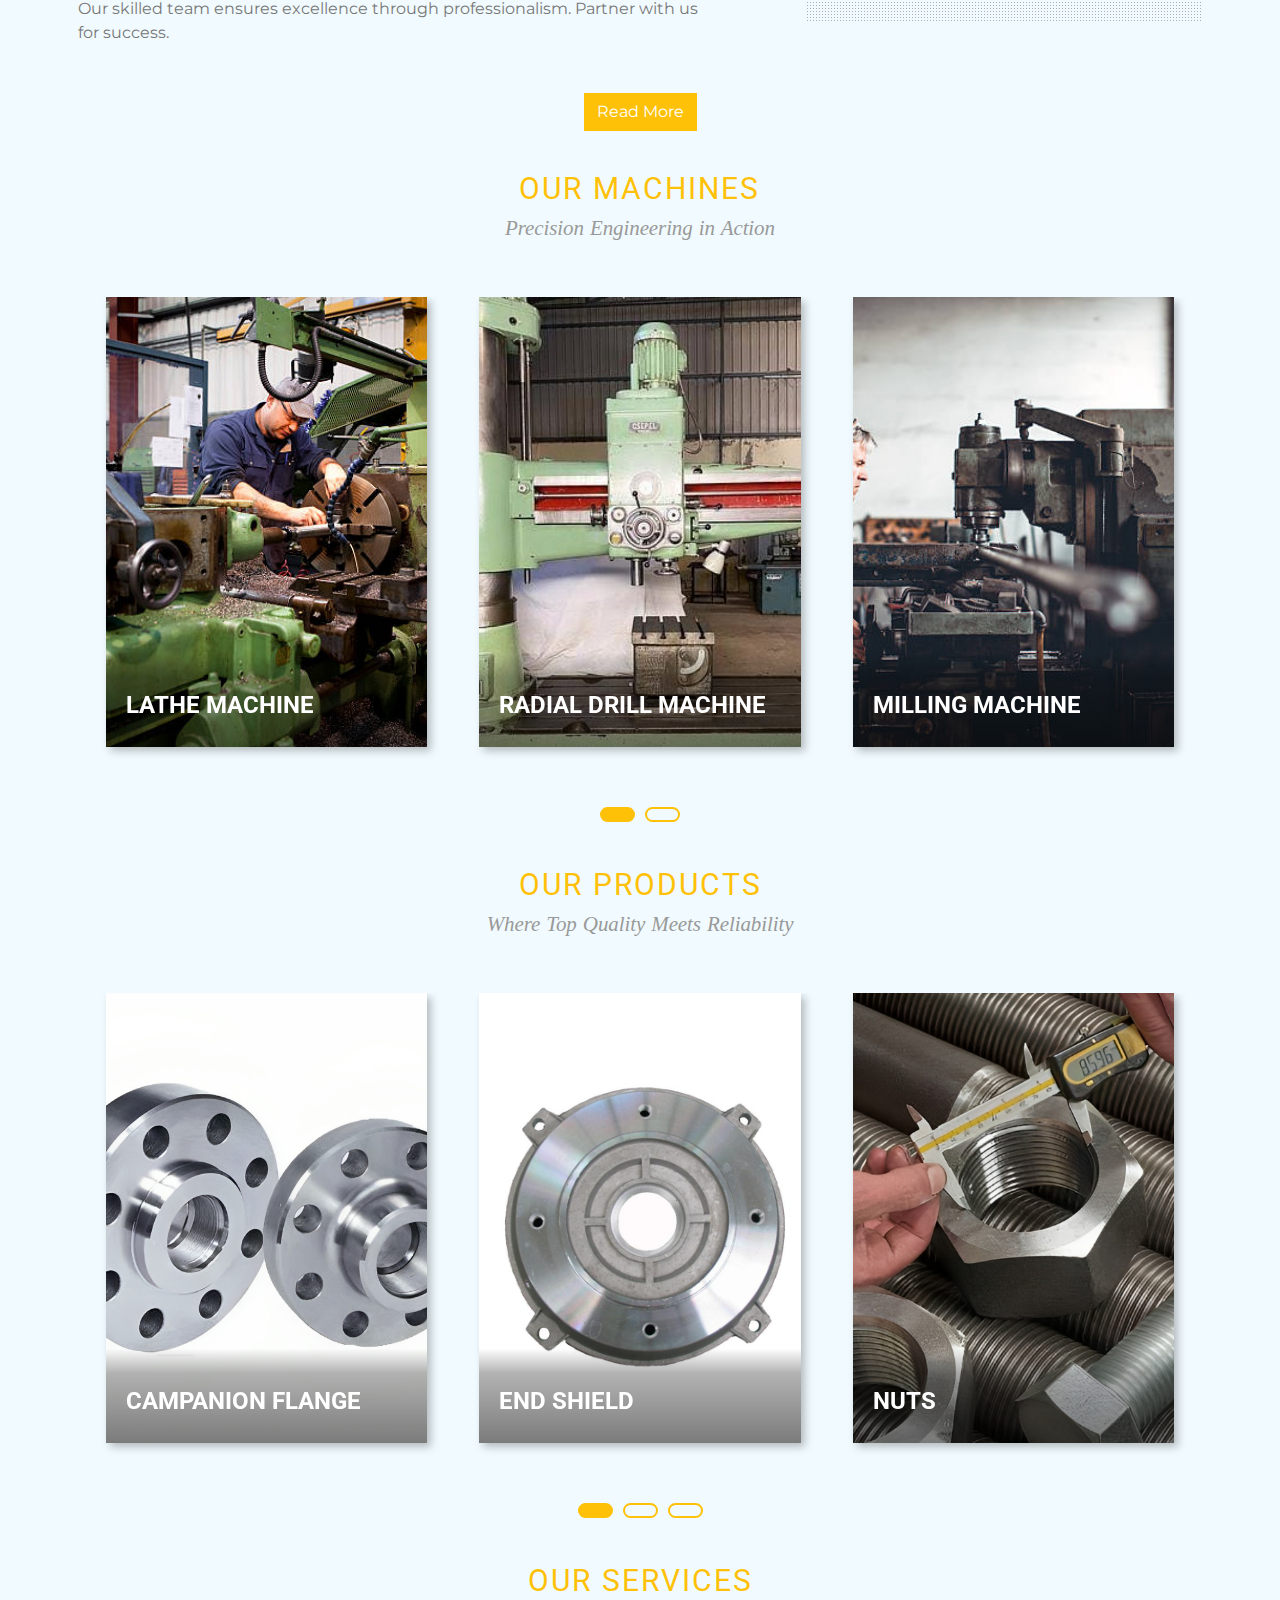
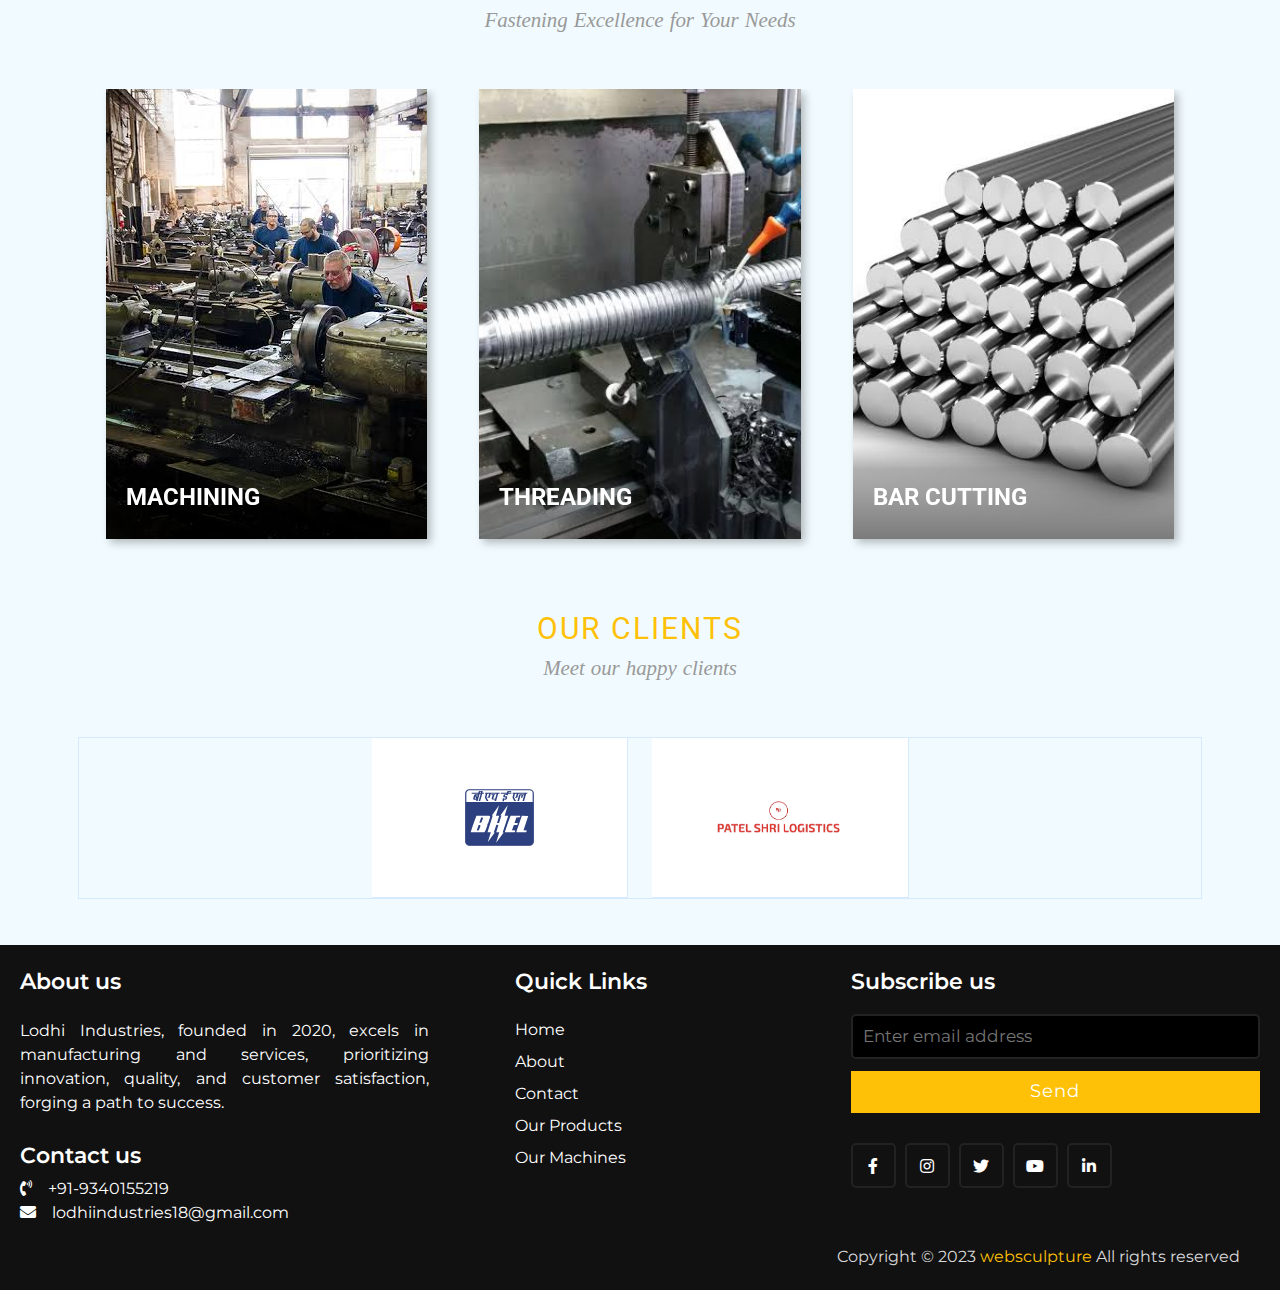
==== commit cdc966ca: "mmsndpdssxxhj0S" ====
--- a/index.html
+++ b/index.html
@@ -60,7 +60,7 @@
     <!-- Template Stylesheet -->
     <link href="css/style.css" rel="stylesheet">
 	<link href="style.css" rel="stylesheet">
-  <!-- <link rel="stylesheet" href="test.css"> -->
+  <link rel="stylesheet" href="test.css">
 </head>
 <body>
   <div class="subheader-container bg-light ">
@@ -136,7 +136,7 @@
 					<h5>Always Dedicated</h5>
 					<p>
             Crafting quality metal products with advanced techniques for diverse industries, prioritizing precision and innovation.</p>
-					<p><a class="btn btn-warning mt-3" href="whatsapp://send?phone=7869408043&text=Hello%20from%20my%20website!%20I%20would%20like%20to%20request%20a%20quotation%20for%20metal%20work."> <i class="fab fa-whatsapp"></i> What's app</a></p>
+					<p><a class="btn btn-warning mt-3" href="whatsapp://send?phone=9340155219&text=Hello%20from%20my%20website!%20I%20would%20like%20to%20request%20a%20quotation%20for%20metal%20work."> <i class="fab fa-whatsapp"></i> What's app</a></p>
 				</div>
 			</div>
 			<div class="carousel-item cr3">
@@ -313,7 +313,7 @@
               />
               <div class="card__content | flow">
                 <div class="card__content--container | flow">
-                  <h2 class="card__title">Grinder machine </h2>
+                  <h2 class="card__title">GRINDER MACHINE </h2>
                   <p class="card__description">
                     Precision tool for shaping, sharpening, or polishing metal, often with abrasive wheels or discs, used in various industrial applications
                   </p>
@@ -371,7 +371,7 @@
             />
             <div class="card__content | flow">
               <div class="card__content--container | flow">
-                <h2 class="card__title"> CAMPANION fLANGE</h2>
+                <h2 class="card__title"> CAMPANION FLANGE</h2>
                 <p class="card__description">
                  
 
--- a/style.css
+++ b/style.css
@@ -89,7 +89,6 @@
 	transition: all 0.3s ease;
   }
   .subheader i:hover{
-	
 	border: 2px solid #ffc107;
     color:#ffc107 ;
   }
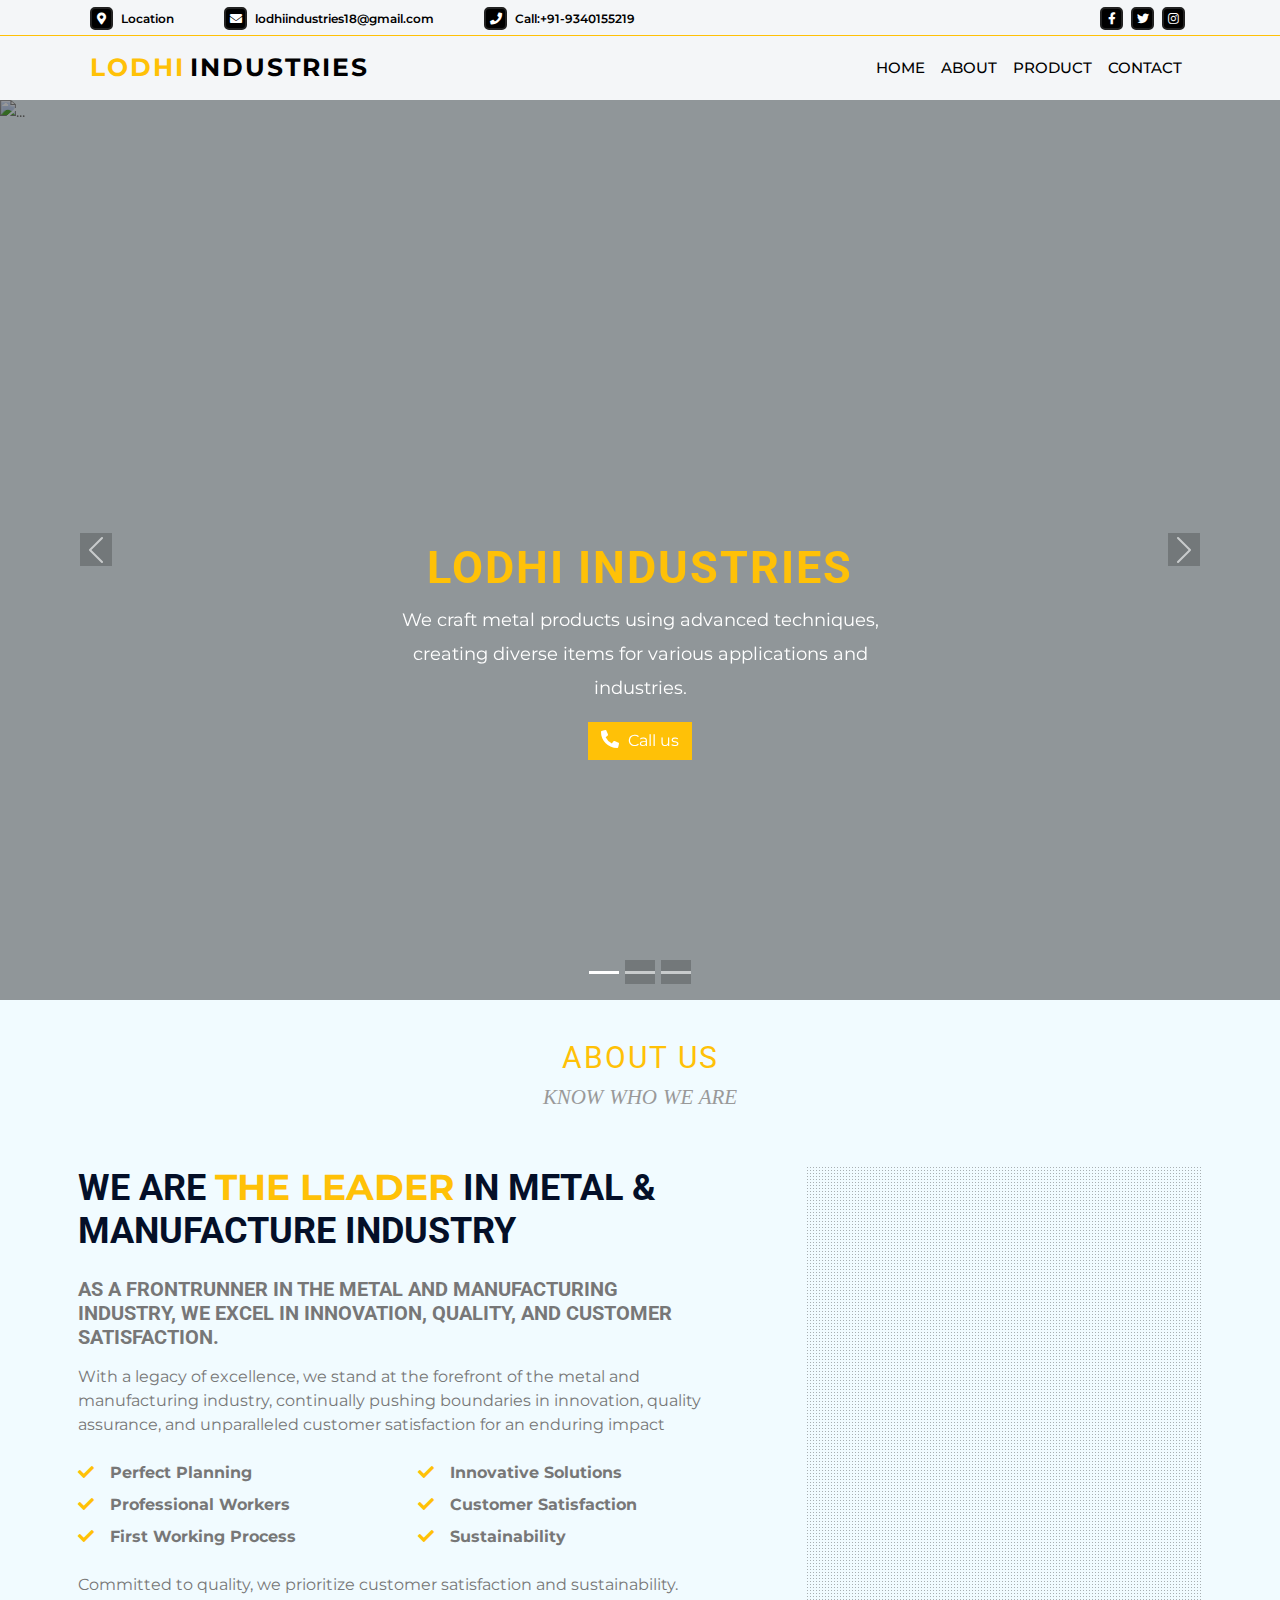
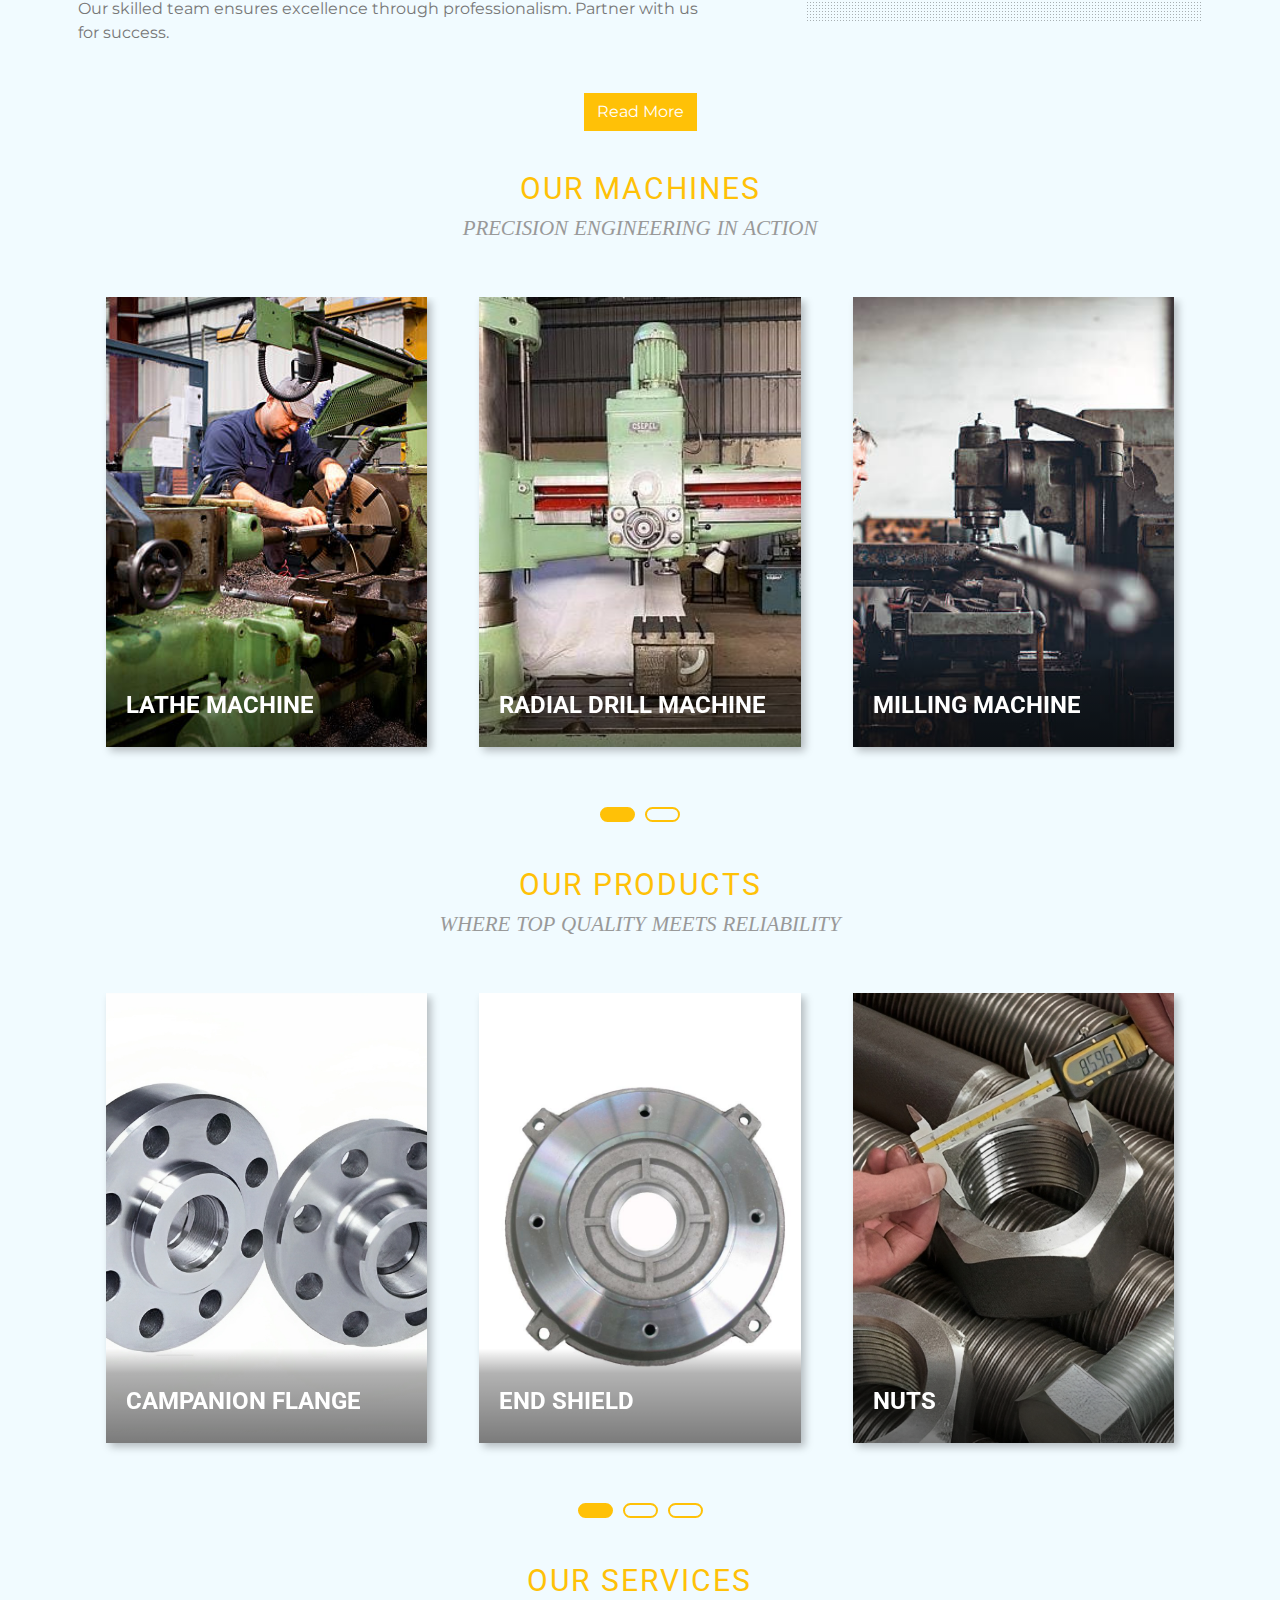
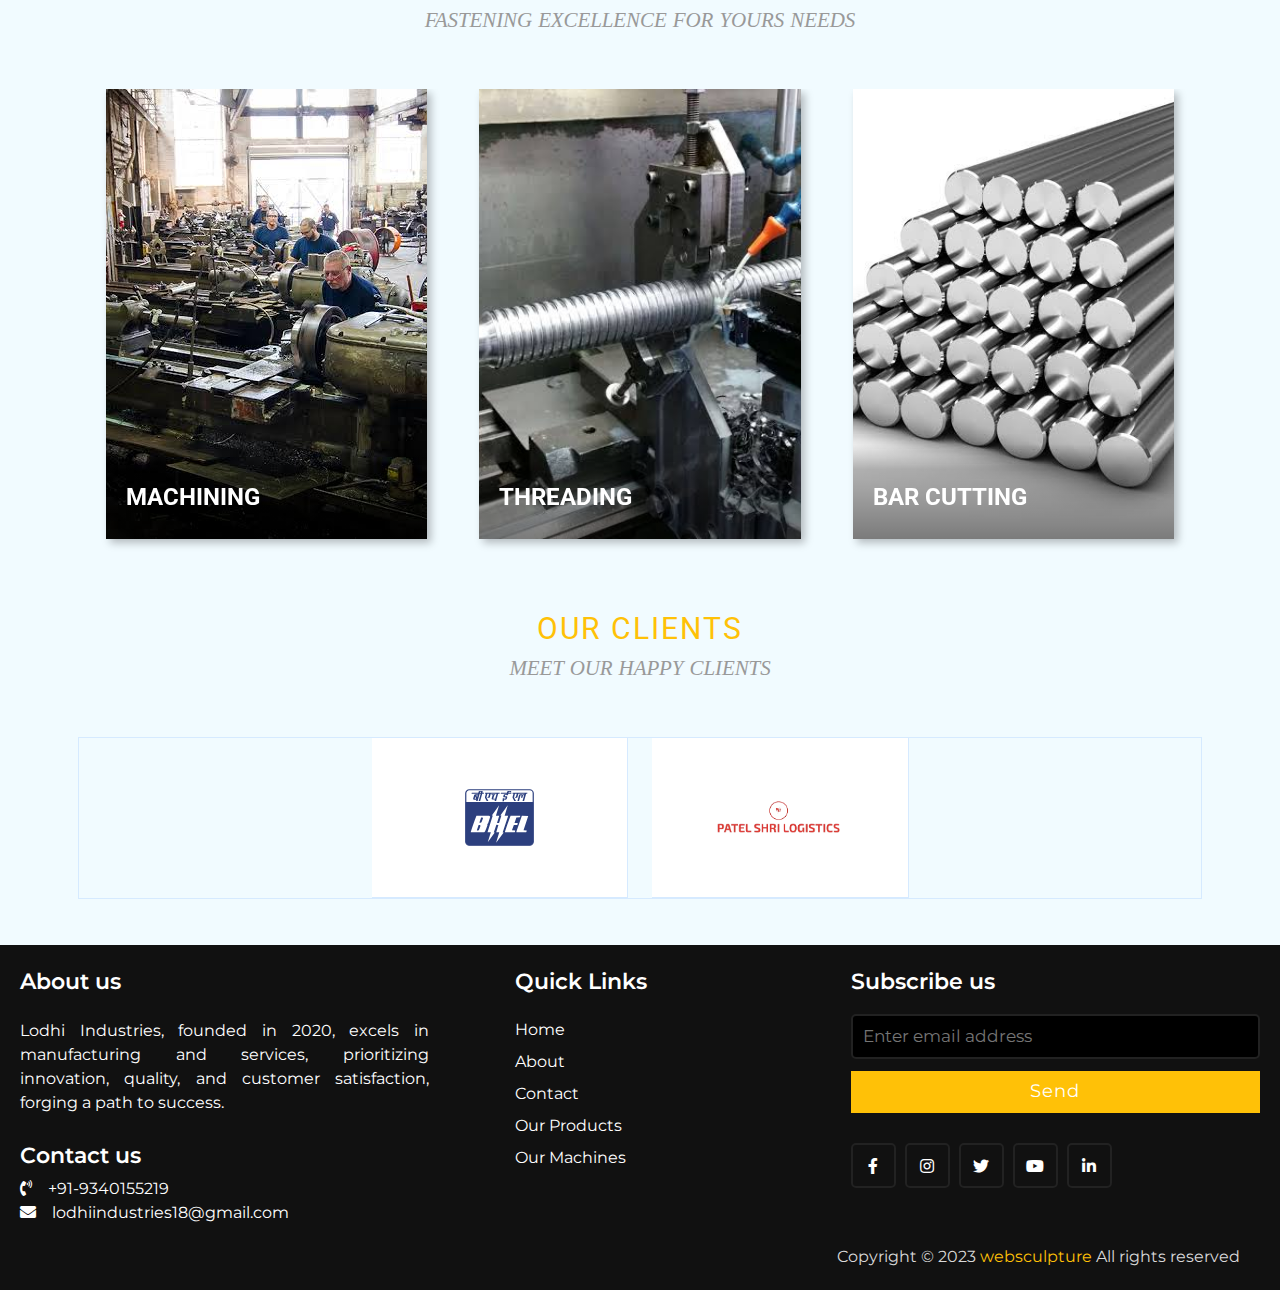
==== commit 0854ccc2: "mmsndpdssxxSdN" ====
--- a/index.html
+++ b/index.html
@@ -158,8 +158,8 @@
     <div class="container-fluid py-6 ">
       <div class="row">
         <div class="six">
-      <h1>About US<br>
-        <span>Know Who We Are</span>
+      <h1>ABOUT US<br>
+        <span>KNOW WHO WE ARE</span>
       </h1>
     </div>
           </div>
@@ -207,8 +207,8 @@
 	<section id="machines" class="container">
     <div class="row">
       <div class="six">
-      <h1>our machines<br>
-      <span>Precision Engineering in Action</span>
+      <h1>OUR MACHINES<br>
+      <span> PRECISION ENGINEERING IN ACTION</span>
       </h1>
       </div>
         </div>
@@ -354,8 +354,8 @@
 <section class="container" id="products">
   <div class="row">
     <div class="six">
-    <h1>our Products<br>
-    <span>Where Top Quality Meets Reliability</span>
+    <h1>OUR PRODUCTS<br>
+    <span> WHERE TOP  QUALITY MEETS RELIABILITY</span>
     </h1>
     </div>
       </div>
@@ -523,8 +523,8 @@
 <section class="container" id="services">
   <div class="row">
     <div class="six">
-      <h1>our Services<br>
-        <span>Fastening Excellence for Your Needs</span>
+      <h1>OUR SERVICES<br>
+        <span> FASTENING EXCELLENCE FOR YOURS NEEDS</span>
       </h1>
     </div>
       </div>
@@ -978,8 +978,8 @@
     
     <div class="row">
         <div class="six">
-      <h1>our CLients<br>
-        <span>Meet our happy clients</span>
+      <h1>OUR CLIENTS<br>
+        <span>MEET OUR HAPPY CLIENTS</span>
       </h1>
     </div>
           </div>
--- a/style.css
+++ b/style.css
@@ -314,7 +314,7 @@
 	top: 0;
 	left: 0;
 	width: 100%;
-	height: 100%;
+	/* height: 100%; */
 	background: rgba(0, 0, 0, 0.7); /* Adjust the overlay background color and opacity as needed */
 	color: #fff;
 	display: flex;
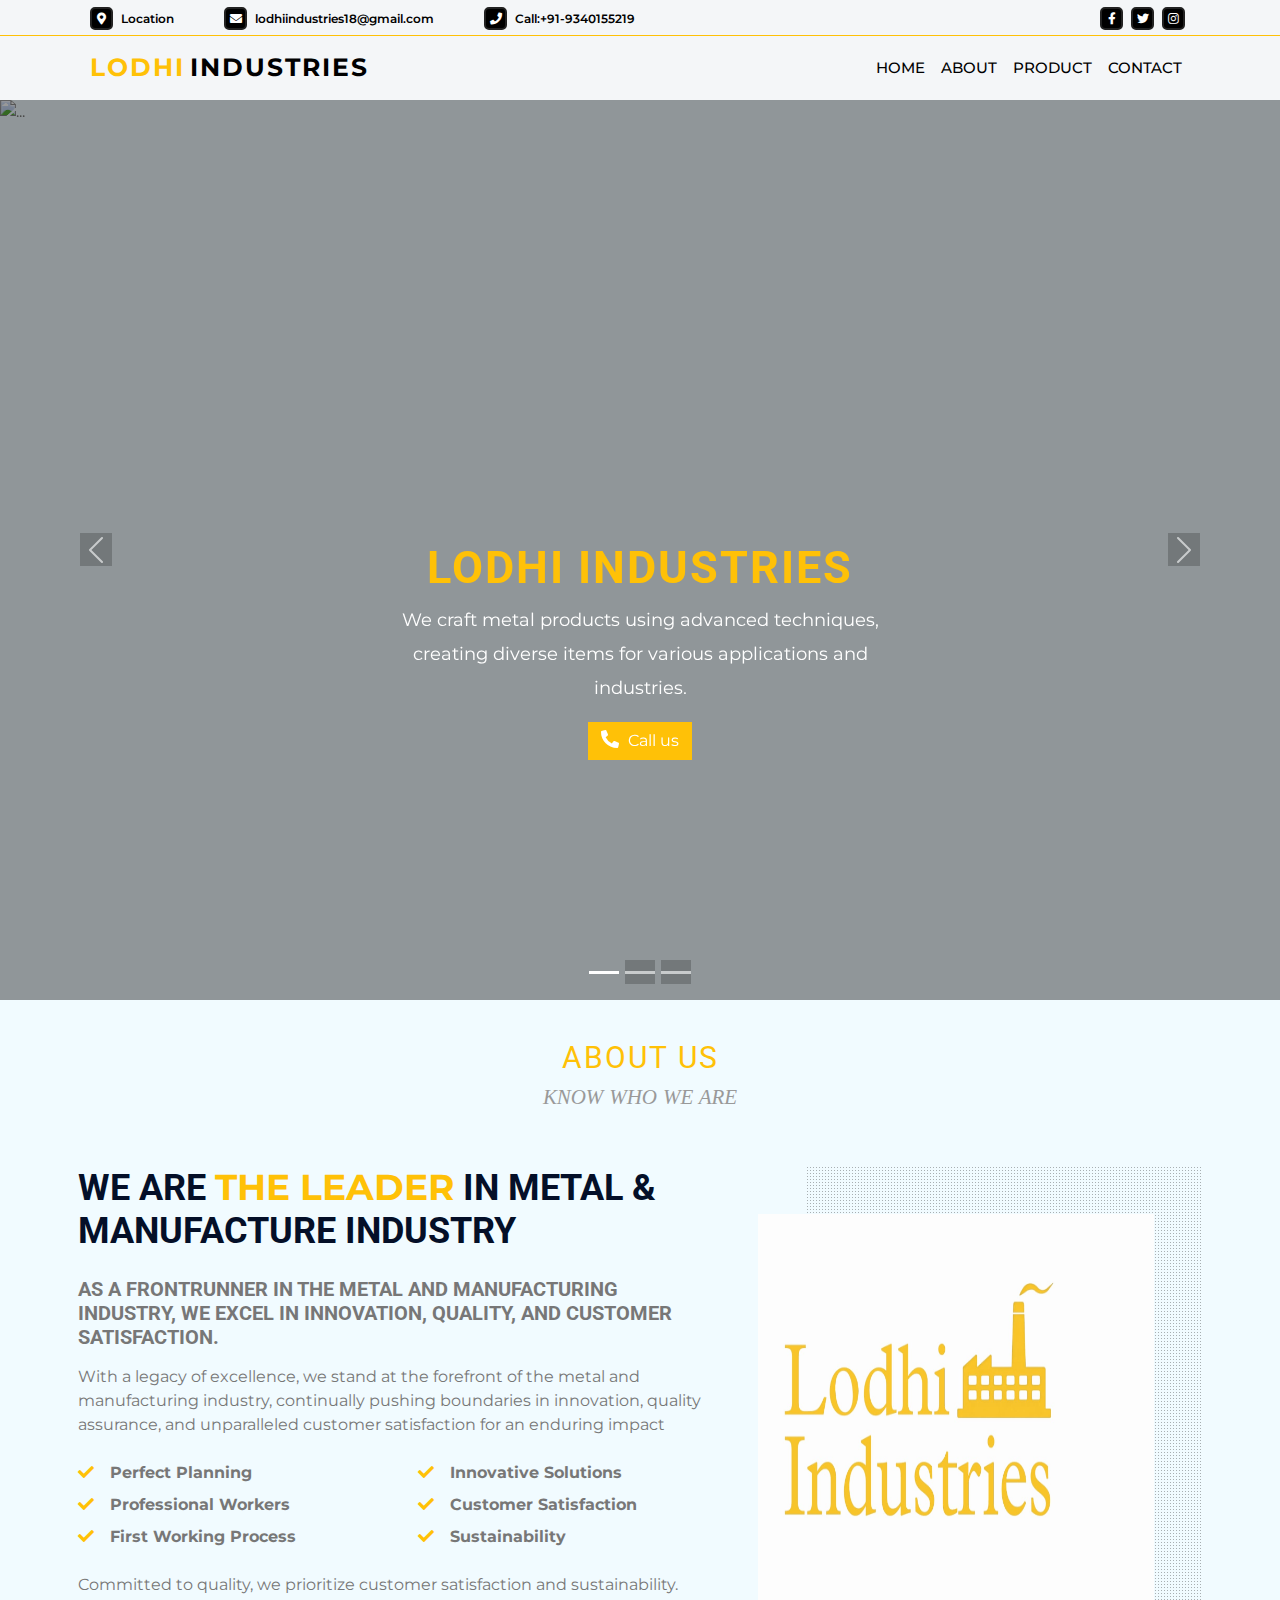
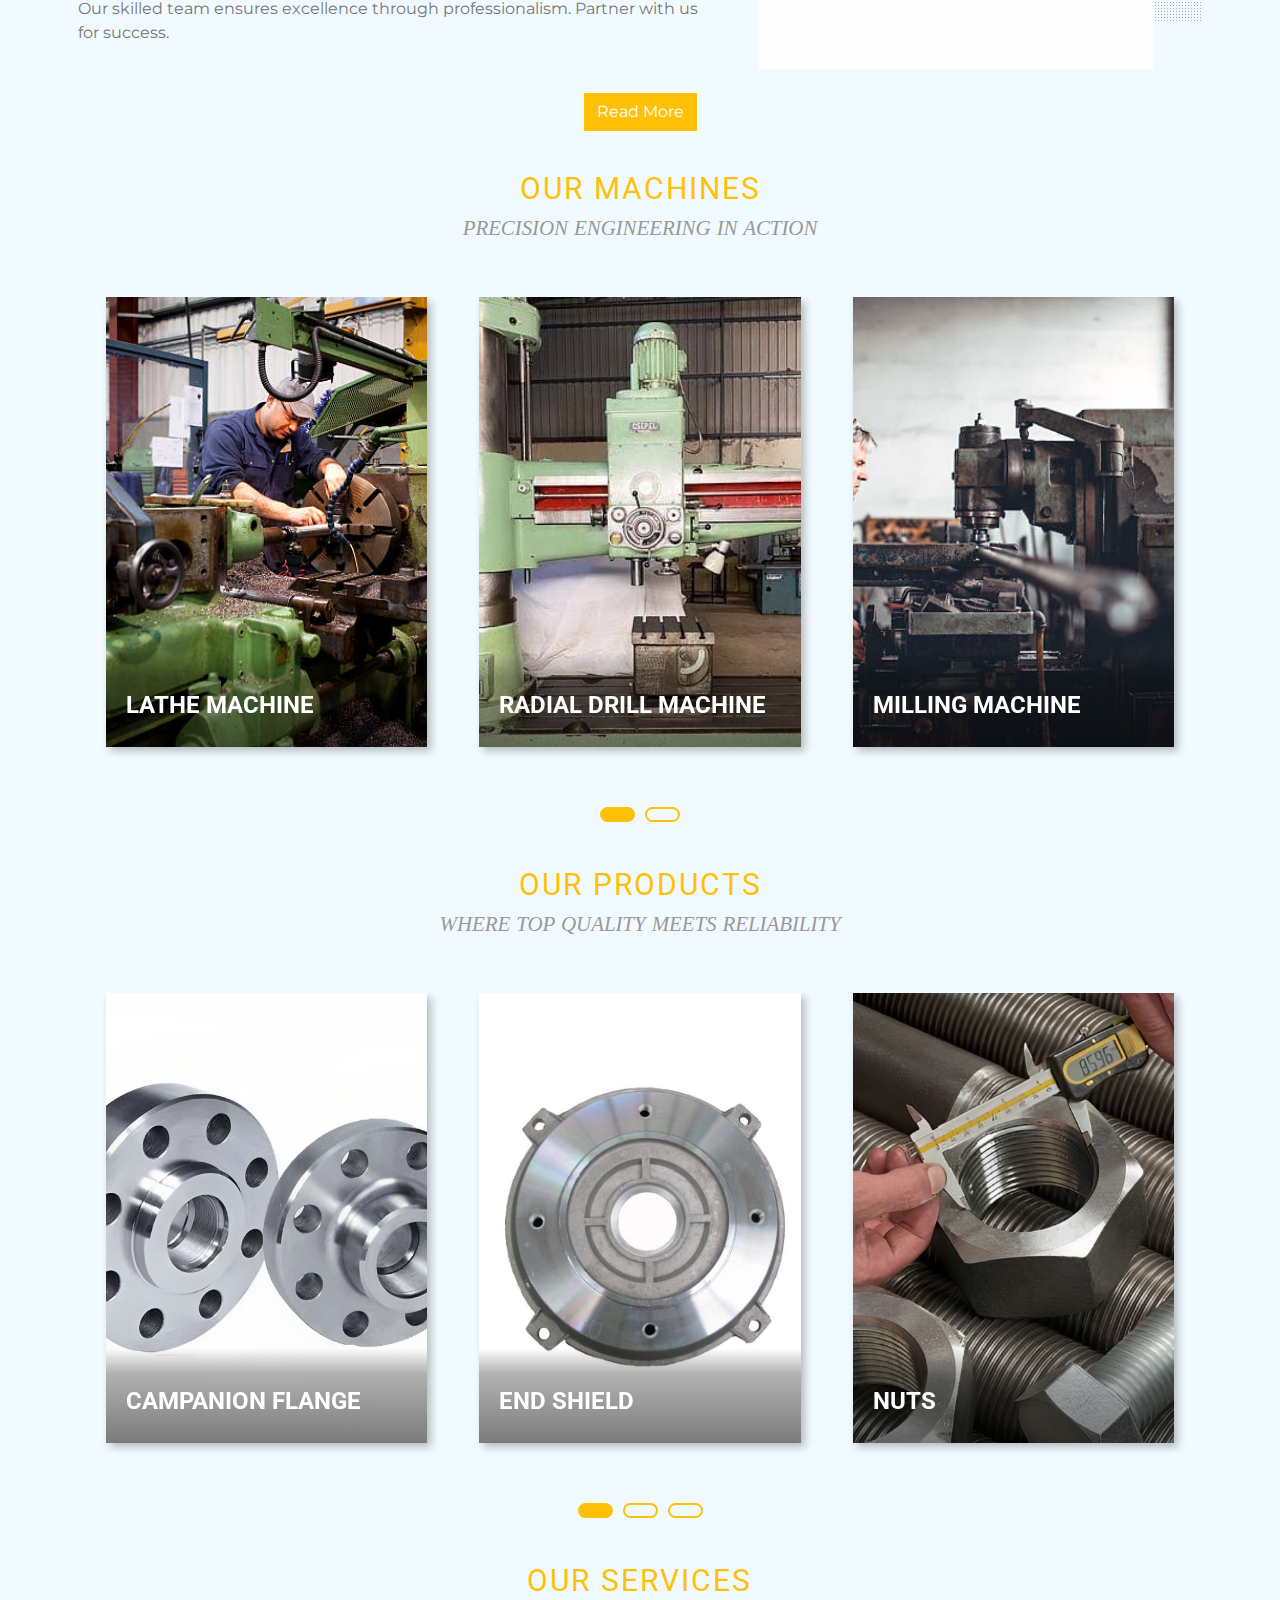
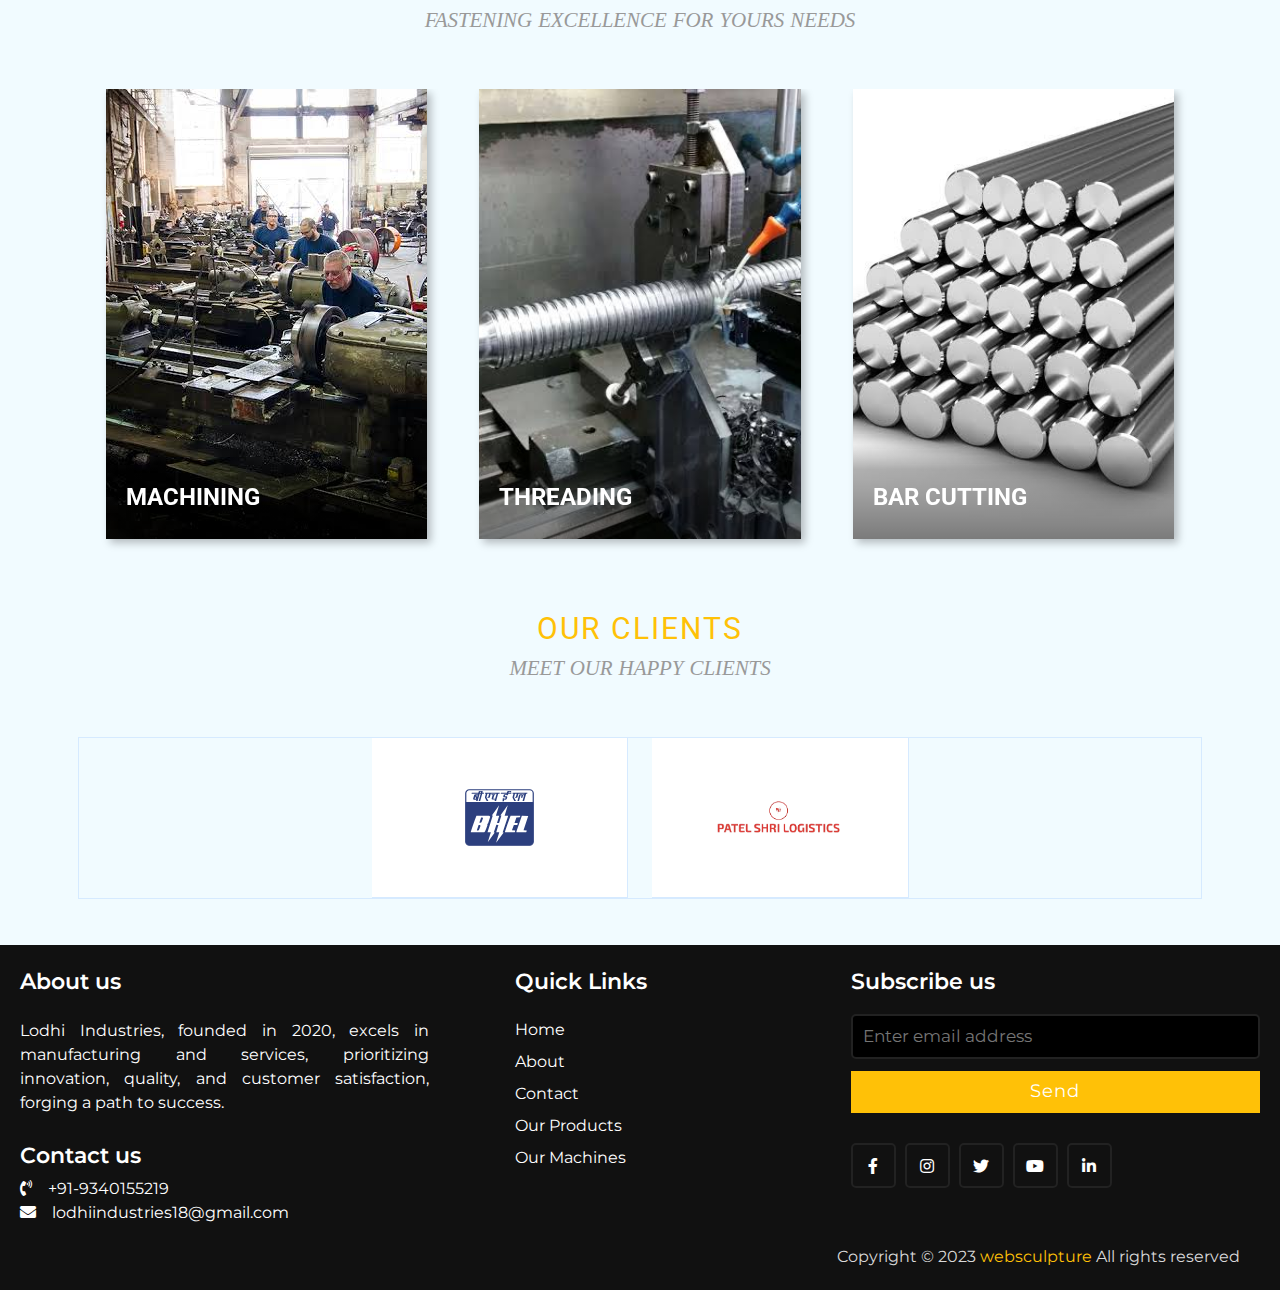
==== commit cf66cddc: "mmsndpdssxxSd" ====
--- a/index.html
+++ b/index.html
@@ -190,7 +190,7 @@
               <div class="position-relative bg-dark-radial h-100 ms-5">
 
                 <!-- change -->
-                  <!-- <img class="position-absolute w-100 h-100 mt-5 ms-n5 " src="img/about-image-new.png" style="object-fit: cover;"> -->
+                  <img class="position-absolute w-100 h-100 mt-5 ms-n5 " src="img/logo-1.jpeg" style="object-fit: center;">
               </div>
           </div>
           <div class="row">
